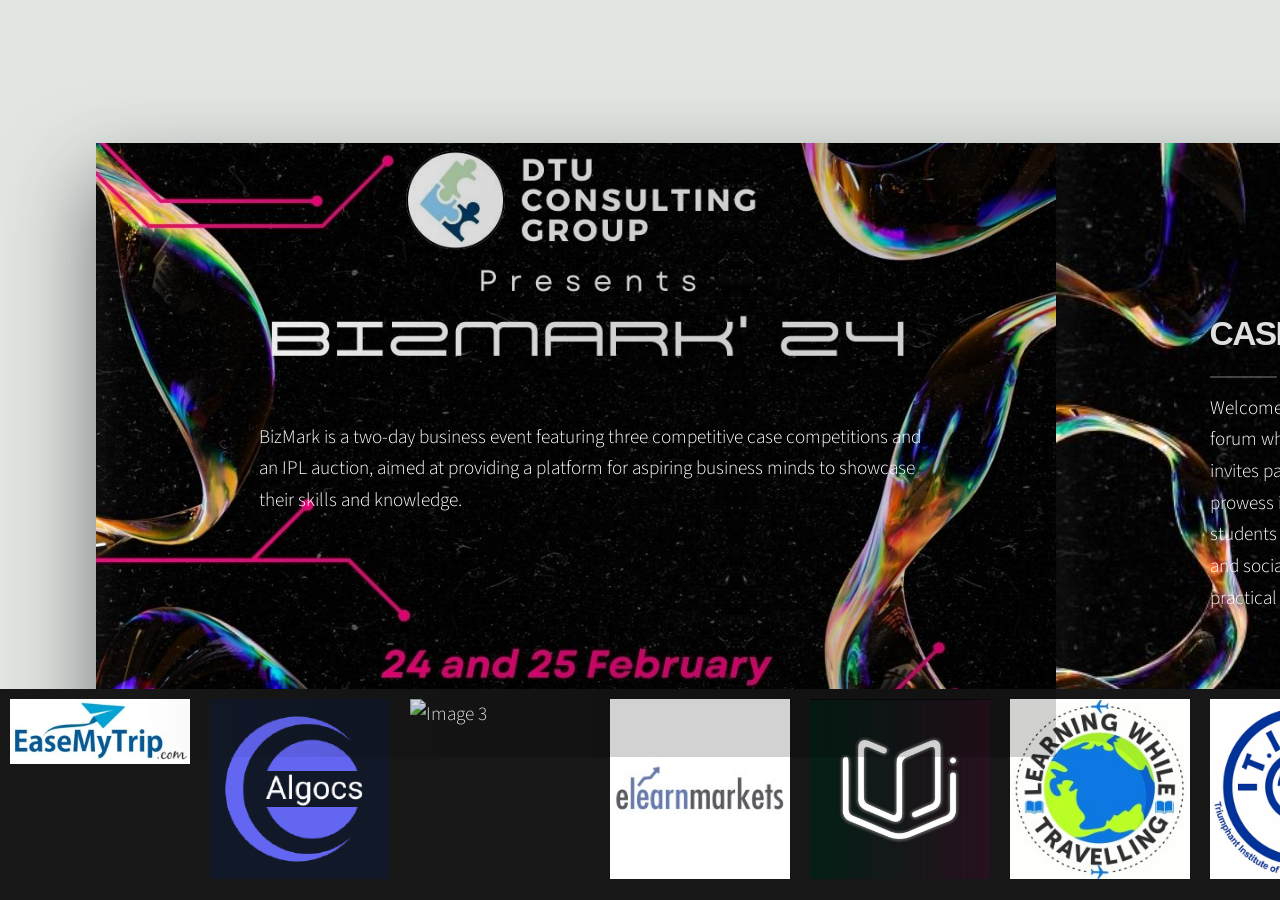
==== index.html @ 6c2521df "0.9" ====
<!DOCTYPE HTML>
<html>
	<head>
		<title>BizMark -  a DCG Event</title>
		<meta charset="utf-8" />
		<meta name="viewport" content="width=device-width, initial-scale=1, user-scalable=no" />
		<link rel="stylesheet" href="bizmark_assets/css/main.css" />
		<noscript><link rel="stylesheet" href="bizmark_assets/css/noscript.css" /></noscript>
		<script src="bizmark_assets/common.js" defer></script>
	</head>
	<body class="is-preload">

		<!-- Page Wrapper -->
			<div id="page-wrapper">

				<!-- Wrapper -->
					<div id="wrapper">

						<!-- Panel (Banner) -->
							<!--<section class="panel banner right">
								<div class="content color0 span-3-75">
									<h1 class="major">Welcome to<br />
									BizMark</h1>
									<p>A DCG Event</p>
								</div>
								
								<div class="image filtered span-1-75" data-position="25% 25%">
									<img src="bizmark_assets/images/pic01.jpg" alt="" />
								</div>
							    
							</section>-->

						<!-- Panel (Spotlight) -->
							<section class="panel spotlight medium right" id="first">
								<div class="content span-7">
									<!--h2 class="major">What is BizMark</h2-->
									<p>BizMark is a two-day business event featuring three competitive case competitions and an IPL auction, aimed at providing a platform for aspiring business minds to showcase their skills and knowledge.		</p>
								</div>
								<!--<div class="image filtered tinted" data-position="top left">-->
								<div class="image_main filtered span-1-75" data-position="center">
									<img src="bizmark_assets/images_final/bizmark 1-1.jpg" alt="" />
								</div>
							</section>

							<section class="panel spotlight large left">
								<div class="content1 span-5">
									<h2 class="major">CASE STUDY COMPETITION</h2>
									<p>Welcome to the annual DCG Case Study Competition, a forum where intellect meets innovation. This thrilling journey invites participants to showcase creativity and analytical prowess in tech-related challenges. It's a platform for students and faculty, fostering ideas that integrate financial and social goals. Participants, socially motivated with a practical</p>
								</div>
								<div class="image filtered tinted gs-image" data-position="top right">
									<img src="bizmark_assets/images_final/gs.jpg" alt="" />
								</div>
							</section>
							
							<section class="panel spotlight large right">
								<div class="content2 span-5">
									<h2 class="major">Marketing Mania</h2>
									<p>Get ready for a marketing showdown like no other! The Marketing Maverick is a 5-hour competition where you will be provided a real-world marketing problem, and your mission is to craft a comprehensive strategy, from design to campaign, that'll leave everyone awestruck.</p>
								</div>
								<div class="image filtered tinted mmania-image" data-position="top right">
									<img src="bizmark_assets/images_final/Mmania.jpg" alt="" />
								</div>
							</section>
							

							<section class="panel spotlight large left">
								<div class="content1 span-5">
									<h2 class="major">DCG Premier League</h2>
									<p>This is an awesome opportunity for all those cricket fanatics to don the hat of a bidder to build the dream team that you always wanted in these zero-cool minutes of nerves, strategy, game theory, and gut. If one loves cricket and can mix it with passion in bidding strategy, then this event is a must-try shot. Do you have the skills to manage finances and handle the press? Do you have the skill to beat your favorite IPL team with your strategy? If yes, gear up and register now!</p>
								</div>
								<div class="image filtered tinted ipl-image" data-position="top right">
									<img src="bizmark_assets/images_final/ipl.jpg" alt="" />
								</div>
							</section>

							<section class="panel spotlight large right">
								<div class="content2 span-5">
									<h2 class="major">B-Plan COMPETETION</h2>
									<p>Welcome to the annual DCG Business Plan Competition, where innovation meets entrepreneurship! This dynamic event serves as a launchpad for aspiring entrepreneurs and visionary thinkers. Participants from diverse backgrounds converge to showcase their ingenuity, presenting well-crafted business plans that address real-world challenges. From groundbreaking startups to innovative solutions, our competition nurtures creativity and strategic thinking. Join us for a thrilling journey of ideas, collaboration.</p>
								</div>
								<div class="image filtered tinted bplan-image" data-position="top right">
									<img src="bizmark_assets/images_final/Bplan.jpg" alt="" />
								</div>
							</section>

						<!-- 
							<section class="panel">
								<div class="intro color2">
									<h2 class="major">Our Partners</h2>
									<p>A heartfelt thank you to our sponsors for their crucial support in bringing BizMark 2024 to life, marking its eagerly awaited return this year. Your partnership is instrumental in shaping a dynamic platform for aspiring business minds, and we are grateful for the impact you bring to an event that hasn't taken place this year. Together, we are fostering innovation and excellence, making BizMark an unforgettable experience for all involved.</p>
								</div>
								<div class="gallery">
									<div class="group span-3">
										<a href="bizmark_assets/images/gallery/fulls/01.jpg" class="image filtered span-3" data-position="bottom"><img src="bizmark_assets/images/gallery/thumbs/01.jpg" alt="" /></a>
										<a href="bizmark_assets/images/gallery/fulls/02.jpg" class="image filtered span-1-5" data-position="center"><img src="bizmark_assets/images/gallery/thumbs/02.jpg" alt="" /></a>
										<a href="bizmark_assets/images/gallery/fulls/03.jpg" class="image filtered span-1-5" data-position="bottom"><img src="bizmark_assets/images/gallery/thumbs/03.jpg" alt="" /></a>
									</div>
									<a href="bizmark_assets/images/gallery/fulls/04.jpg" class="image filtered span-2-5" data-position="top"><img src="bizmark_assets/images/gallery/thumbs/04.jpg" alt="" /></a>
									<div class="group span-4-5">
										<a href="bizmark_assets/images/gallery/fulls/05.jpg" class="image filtered span-3" data-position="top"><img src="bizmark_assets/images/gallery/thumbs/05.jpg" alt="" /></a>
										<a href="bizmark_assets/images/gallery/fulls/06.jpg" class="image filtered span-1-5" data-position="center"><img src="bizmark_assets/images/gallery/thumbs/06.jpg" alt="" /></a>
										<a href="bizmark_assets/images/gallery/fulls/07.jpg" class="image filtered span-1-5" data-position="bottom"><img src="bizmark_assets/images/gallery/thumbs/07.jpg" alt="" /></a>
										<a href="bizmark_assets/images/gallery/fulls/08.jpg" class="image filtered span-3" data-position="top"><img src="bizmark_assets/images/gallery/thumbs/08.jpg" alt="" /></a>
									</div>
									<a href="bizmark_assets/images/gallery/fulls/09.jpg" class="image filtered span-2-5" data-position="right"><img src="bizmark_assets/images/gallery/thumbs/09.jpg" alt="" /></a>
								</div>
							</section>-->

						<!-- Panel -->
							<section class="panel color4-alt">
								<div class="intro color4">
									<h2 class="major">Contact</h2>
									<p>We'd love to connect with you! Whether you're a seasoned consultant looking to share your expertise, an aspiring professional seeking guidance, or a company interested in collaboration, feel free to reach out. Our vibrant community values diverse perspectives and fosters meaningful connections.</p>
								</div>
								<div class="inner columns divided">
	                                <div class="span-1-5">
										<ul class="contact-icons color1">
											<!-- <li class="icon brands fa-twitter"><a href="#">@untitled-tld</a></li> -->
											<li class="icon brands fa-facebook-f"><a href="#">facebook.com/untitled</a></li>
											<!-- <li class="icon brands fa-snapchat-ghost"><a href="#">@untitled-tld</a></li> -->
											<li class="icon brands fa-instagram"><a href="#">@untitled-tld</a></li>
											<li class="icon brands fa-linkedin"><a href="#">linkedin.com/untitled</a></li>
										</ul>
									</div>
								</div>
							</section>
					</div>
			</div>

			<div class="carousel-container">
				<div class="carousel-backdrop"></div>
				<div class="carousel-inner">
				  <div class="carousel-item">
					<img src="bizmark_assets/logo/EaseMyTrip.png" alt="Image 1">
				  </div>
				  <div class="carousel-item">
					<img src="bizmark_assets/logo/64283186.png" alt="Image 2">
				  </div>
				  <div class="carousel-item">
					<img src="bizmark_assets/logo/Bikano Logo.png" alt="Image 3">
				  </div>
				  <div class="carousel-item">
					<img src="bizmark_assets/logo/elearnmarkets.png" alt="Image 1">
				  </div>
				  <div class="carousel-item">
					<img src="bizmark_assets/logo/Fresources.jpg" alt="Image 2">
				  </div>
				  <div class="carousel-item">
					<img src="bizmark_assets/logo/Learning while Travelling.png" alt="Image 3">
				  </div>
				  <div class="carousel-item">
					<img src="bizmark_assets/logo/T.I.M.E.png" alt="Image 1">
				  </div>
				  <div class="carousel-item">
					<img src="bizmark_assets/logo/YouNity.png" alt="Image 2">
				  </div>
				</div>
			</div>

		<!-- Scripts -->
			<script src="bizmark_assets/js/jquery.min.js"></script>
			<script src="bizmark_assets/js/browser.min.js"></script>
			<script src="bizmark_assets/js/breakpoints.min.js"></script>
			<script src="bizmark_assets/js/main.js"></script>

	</body>
</html>
---- bizmark_assets/css/main.css ----
@import url(fontawesome-all.min.css);
@import url("https://fonts.googleapis.com/css?family=Source+Sans+Pro:300,400,300i,400i");

html, body, div, span, applet, object,
iframe, h1, h2, h3, h4, h5, h6, p, blockquote,
pre, a, abbr, acronym, address, big, cite,
code, del, dfn, em, img, ins, kbd, q, s, samp,
small, strike, strong, sub, sup, tt, var, b,
u, i, center, dl, dt, dd, ol, ul, li, fieldset,
form, label, legend, table, caption, tbody,
tfoot, thead, tr, th, td, article, aside,
canvas, details, embed, figure, figcaption,
footer, header, hgroup, menu, nav, output, ruby,
section, summary, time, mark, audio, video {
	margin: 0;
	padding: 0;
	border: 0;
	font-size: 100%;
	font: inherit;
	vertical-align: baseline;}

article, aside, details, figcaption, figure,
footer, header, hgroup, menu, nav, section {
	display: block;}

body {
	line-height: 1;
}

ol, ul {
	list-style: none;
}

blockquote, q {
	quotes: none;
}

	blockquote:before, blockquote:after, q:before, q:after {
		content: '';
		content: none;
	}

table {
	border-collapse: collapse;
	border-spacing: 0;
}

body {
	-webkit-text-size-adjust: none;
}

mark {
	background-color: transparent;
	color: inherit;
}

input::-moz-focus-inner {
	border: 0;
	padding: 0;
}

input, select, textarea {
	-moz-appearance: none;
	-webkit-appearance: none;
	-ms-appearance: none;
	appearance: none;
}

/* Page */

	@-moz-keyframes load-spinner {
		0% {
			-moz-transform: rotate(0deg);
			-webkit-transform: rotate(0deg);
			-ms-transform: rotate(0deg);
			transform: rotate(0deg);
		}

		100% {
			-moz-transform: rotate(360deg);
			-webkit-transform: rotate(360deg);
			-ms-transform: rotate(360deg);
			transform: rotate(360deg);
		}
	}

	@-webkit-keyframes load-spinner {
		0% {
			-moz-transform: rotate(0deg);
			-webkit-transform: rotate(0deg);
			-ms-transform: rotate(0deg);
			transform: rotate(0deg);
		}

		100% {
			-moz-transform: rotate(360deg);
			-webkit-transform: rotate(360deg);
			-ms-transform: rotate(360deg);
			transform: rotate(360deg);
		}
	}

	@-ms-keyframes load-spinner {
		0% {
			-moz-transform: rotate(0deg);
			-webkit-transform: rotate(0deg);
			-ms-transform: rotate(0deg);
			transform: rotate(0deg);
		}

		100% {
			-moz-transform: rotate(360deg);
			-webkit-transform: rotate(360deg);
			-ms-transform: rotate(360deg);
			transform: rotate(360deg);
		}
	}

	@keyframes load-spinner {
		0% {
			-moz-transform: rotate(0deg);
			-webkit-transform: rotate(0deg);
			-ms-transform: rotate(0deg);
			transform: rotate(0deg);
		}

		100% {
			-moz-transform: rotate(360deg);
			-webkit-transform: rotate(360deg);
			-ms-transform: rotate(360deg);
			transform: rotate(360deg);
		}
	}

	@-ms-viewport {
		width: device-width;
	}

	html {
		width: 100%;
		height: 100%;
	}

	html {
		box-sizing: border-box;
	}

	*, *:before, *:after {
		box-sizing: inherit;
	}

	body {
		display: -moz-flex;
		display: -webkit-flex;
		display: -ms-flex;
		display: flex;
		-moz-align-items: center;
		-webkit-align-items: center;
		-ms-align-items: center;
		align-items: center;
		-moz-justify-content: -moz-flex-start;
		-webkit-justify-content: -webkit-flex-start;
		-ms-justify-content: -ms-flex-start;
		justify-content: flex-start;
		-ms-overflow-style: scrollbar;
		width: 100%;
		height: 100%;
		min-height: 30rem;
		overflow: hidden;
	}

		body:before {
			-moz-animation: load-spinner 1s infinite linear;
			-webkit-animation: load-spinner 1s infinite linear;
			-ms-animation: load-spinner 1s infinite linear;
			animation: load-spinner 1s infinite linear;
			-moz-transition: opacity 0.25s ease;
			-webkit-transition: opacity 0.25s ease;
			-ms-transition: opacity 0.25s ease;
			transition: opacity 0.25s ease;
			-moz-transition-delay: 0s;
			-webkit-transition-delay: 0s;
			-ms-transition-delay: 0s;
			transition-delay: 0s;
			pointer-events: none;
			content: '';
			display: block;
			position: absolute;
			top: 50%;
			left: 50%;
			width: 4rem;
			height: 4rem;
			margin: -2rem 0 0 -2rem;
			background-image: url("data:image/svg+xml;charset=utf8,%3Csvg xmlns='http://www.w3.org/2000/svg' xmlns:xlink='http://www.w3.org/1999/xlink' width='96px' height='96px' viewBox='0 0 96 96' zoomAndPan='disable'%3E%3Cstyle%3Ecircle %7Bfill: transparent%3B stroke: %232e2b37%3B stroke-width: 1.5px%3B %7D%3C/style%3E%3Cdefs%3E%3CclipPath id='corner'%3E%3Cpolygon points='0,0 48,0 48,48 96,48 96,96 0,96' /%3E%3C/clipPath%3E%3C/defs%3E%3Cg clip-path='url(%23corner)'%3E%3Ccircle cx='48' cy='48' r='32'/%3E%3C/g%3E%3C/svg%3E");
			background-position: center;
			background-repeat: no-repeat;
			background-size: 4rem;
			opacity: 0;
		}

		body:after {
			pointer-events: none;
			content: '';
			display: block;
			position: fixed;
			top: 0;
			left: 0;
			width: 100%;
			height: 100%;
			z-index: -1;
			background-attachment: fixed;
			background-color: #e1e6e1;
			background-image: url("../../images/overlay.png"), url("../../images/bg.jpg");
			background-repeat: repeat, repeat-x;
			background-size: 128px 128px, cover;
		}

		body.is-preload *, body.is-preload *:before, body.is-preload *:after {
			-moz-animation: none !important;
			-webkit-animation: none !important;
			-ms-animation: none !important;
			animation: none !important;
			-moz-transition: none !important;
			-webkit-transition: none !important;
			-ms-transition: none !important;
			transition: none !important;
		}

		body.is-preload:before {
			-moz-transition: opacity 1s ease;
			-webkit-transition: opacity 1s ease;
			-ms-transition: opacity 1s ease;
			transition: opacity 1s ease;
			-moz-transition-delay: 0.75s;
			-webkit-transition-delay: 0.75s;
			-ms-transition-delay: 0.75s;
			transition-delay: 0.75s;
			opacity: 0.25;
		}

	@media screen and (max-width: 736px) {

		html {
			height: auto;
		}

		body {
			height: auto;
			overflow-x: hidden;
			overflow-y: auto;
		}

	}

	@media screen and (max-width: 480px) {

		html, body {
			min-width: 320px;
		}

	}

/* Typography */

	html {
		font-size: 18pt;
		font-size: 1vmax;
	}

		@media screen and (max-width: 1680px) {

			html {
				font-size: 12pt;
				font-size: 1.1vmax;
			}

		}

		@media screen and (max-width: 1280px) {

			html {
				font-size: 11pt;
				font-size: 1.5vmax;
			}

		}

	body, input, select, textarea {
		color: rgb(255, 255, 255);
		font-family: "Source Sans Pro", Helvetica, sans-serif;
		font-size: 1rem;
		font-weight: 300;
		line-height: 1.65;
	}

	a {
		-moz-transition: color 0.2s ease-in-out, border-bottom-color 0.2s ease-in-out;
		-webkit-transition: color 0.2s ease-in-out, border-bottom-color 0.2s ease-in-out;
		-ms-transition: color 0.2s ease-in-out, border-bottom-color 0.2s ease-in-out;
		transition: color 0.2s ease-in-out, border-bottom-color 0.2s ease-in-out;
		color: inherit;
		border-bottom: dotted 1px;
		text-decoration: none;
	}

		a:hover {
			border-bottom-color: transparent;
			color: #ffe4b4;
		}

	strong, b {
		color: rgba(255, 255, 255, 0.875);
		font-weight: 400;
	}

	em, i {
		font-style: italic;
	}

	p {
		margin: 0 0 1.5rem 0;
	}

		body.is-ie p {
			width: 100%;
		}

	h1, h2, h3, h4, h5, h6 {
		color: rgba(255, 255, 255, 0.875);
		font-family: Arial, Helvetica, sans-serif;
		font-weight: 700;
		line-height: 1.3;
		margin: 0 0 0.75rem 0;
		letter-spacing: -0.05em;
	}

		h1 a, h2 a, h3 a, h4 a, h5 a, h6 a {
			color: inherit;
			text-decoration: none;
		}

	h1.major, h2.major, h3.major {
		position: relative;
	}

		h1.major:after, h2.major:after, h3.major:after {
			content: '';
			position: absolute;
			left: 0;
			width: 3.5rem;
			height: 0.1rem;
			background-color: rgba(255, 255, 255, 0.25);
		}

	h1 {
		font-size: 3rem;
		line-height: 1.2;
	}

		h1.major {
			margin: 0 0 2.625rem 0;
		}

			h1.major:after {
				bottom: -1.325rem;
			}

	h2 {
		font-size: 1.75rem;
		line-height: 1.2;
	}

		h2.major {
			margin: 0 0 1.9875rem 0;
		}

			h2.major:after {
				bottom: -1.2rem;
			}

	h3 {
		font-size: 1.325rem;
	}

		h3.major {
			margin: 0 0 1.875rem 0;
		}

			h3.major:after {
				bottom: -0.75rem;
			}

	h4 {
		font-size: 1rem;
	}

	h5 {
		font-size: 0.9rem;
	}

	h6 {
		font-size: 0.7rem;
	}

	sub {
		font-size: 0.8rem;
		position: relative;
		top: 0.5rem;
	}

	sup {
		font-size: 0.8rem;
		position: relative;
		top: -0.5rem;
	}

	blockquote {
		border-left: solid 0.25rem rgba(255, 255, 255, 0.25);
		font-style: italic;
		margin: 0 0 1.5rem 0;
		padding: 0.375rem 0 0.375rem 1.5rem;
	}

	code {
		background: rgba(255, 255, 255, 0.075);
		border-radius: 0.25rem;
		font-family: "Courier New", monospace;
		font-size: 0.8rem;
		margin: 0 0.25rem;
		padding: 0.25rem 0.65rem;
	}

	pre {
		-webkit-overflow-scrolling: touch;
		font-family: "Courier New", monospace;
		font-size: 0.8rem;
		margin: 0 0 1.5rem 0;
		white-space: pre-wrap;
	}

		pre code {
			display: block;
			line-height: 1.625;
			padding: 1rem 1.5rem;
			overflow-x: auto;
			margin: 0;
		}

	hr {
		border: 0;
		border-bottom: solid 2px rgba(255, 255, 255, 0.25);
		margin: 1.875rem 0;
	}

	.align-left {
		text-align: left;
	}

	.align-center {
		text-align: center;
	}

	.align-right {
		text-align: right;
	}

	@media screen and (max-width: 736px) {

		html {
			font-size: 12pt;
		}

		h1 {
			font-size: 2.25rem;
			line-height: 1.2;
		}

			h1.major {
				margin: 0 0 2.625rem 0;
			}

				h1.major:after {
					bottom: -1.325rem;
				}

		h2 {
			font-size: 1.5rem;
			line-height: 1.2;
		}

			h2.major {
				margin: 0 0 1.9875rem 0;
			}

				h2.major:after {
					bottom: -1.2rem;
				}

		h3 {
			font-size: 1rem;
		}

			h3.major {
				margin: 0 0 1.875rem 0;
			}

				h3.major:after {
					bottom: -0.75rem;
				}

		h4 {
			font-size: 1rem;
		}

		h5 {
			font-size: 0.9rem;
		}

		h6 {
			font-size: 0.7rem;
		}

		h1 br, h2 br, h3 br, h4 br, h5 br, h6 br {
			display: none;
		}

	}

	@media screen and (max-width: 360px) {

		html {
			font-size: 11pt;
		}

	}

/* Form */

	form {
		margin: 0 0 1.5rem 0;
	}

		form > :last-child {
			margin-bottom: 0;
		}

		form > .fields {
			display: -moz-flex;
			display: -webkit-flex;
			display: -ms-flex;
			display: flex;
			-moz-flex-wrap: wrap;
			-webkit-flex-wrap: wrap;
			-ms-flex-wrap: wrap;
			flex-wrap: wrap;
			width: calc(100% + 3rem);
			margin: -1.5rem 0 1.5rem -1.5rem;
		}

			form > .fields > .field {
				-moz-flex-grow: 0;
				-webkit-flex-grow: 0;
				-ms-flex-grow: 0;
				flex-grow: 0;
				-moz-flex-shrink: 0;
				-webkit-flex-shrink: 0;
				-ms-flex-shrink: 0;
				flex-shrink: 0;
				padding: 1.5rem 0 0 1.5rem;
				width: calc(100% - 1.5rem);
			}

				form > .fields > .field.half {
					width: calc(50% - 0.75rem);
				}

				form > .fields > .field.third {
					width: calc(100%/3 - 0.5rem);
				}

				form > .fields > .field.quarter {
					width: calc(25% - 0.375rem);
				}

		@media screen and (max-width: 736px) {

			form > .fields {
				width: calc(100% + 2.25rem);
				margin: -1.125rem 0 1.5rem -1.125rem;
			}

				form > .fields > .field {
					padding: 1.125rem 0 0 1.125rem;
					width: calc(100% - 1.125rem);
				}

					form > .fields > .field.half {
						width: calc(100% - 1.125rem);
					}

					form > .fields > .field.third {
						width: calc(100% - 1.125rem);
					}

					form > .fields > .field.quarter {
						width: calc(100% - 1.125rem);
					}

		}

	label {
		color: rgba(255, 255, 255, 0.875);
		display: block;
		font-family: Arial, Helvetica, sans-serif;
		font-size: 0.8rem;
		font-weight: 700;
		margin: 0 0 0.4875rem 0;
	}

	input[type="text"],
	input[type="password"],
	input[type="email"],
	input[type="tel"],
	select,
	textarea {
		-moz-appearance: none;
		-webkit-appearance: none;
		-ms-appearance: none;
		appearance: none;
		background: transparent;
		border: solid 2px rgba(255, 255, 255, 0.25);
		border-radius: 0.25rem;
		color: inherit;
		display: block;
		outline: 0;
		padding: 0 0.75rem;
		text-decoration: none;
		width: 100%;
	}

		input[type="text"]:invalid,
		input[type="password"]:invalid,
		input[type="email"]:invalid,
		input[type="tel"]:invalid,
		select:invalid,
		textarea:invalid {
			box-shadow: none;
		}

		input[type="text"]:focus,
		input[type="password"]:focus,
		input[type="email"]:focus,
		input[type="tel"]:focus,
		select:focus,
		textarea:focus {
			border-color: #ffe4b4;
		}

	option {
		background-color: rgba(255, 255, 255, 0.875);
		color: #2e2b37;
	}

	select {
		background-image: url("data:image/svg+xml;charset=utf8,%3Csvg xmlns='http://www.w3.org/2000/svg' width='40' height='40' preserveAspectRatio='none' viewBox='0 0 40 40'%3E%3Cpath d='M9.4,12.3l10.4,10.4l10.4-10.4c0.2-0.2,0.5-0.4,0.9-0.4c0.3,0,0.6,0.1,0.9,0.4l3.3,3.3c0.2,0.2,0.4,0.5,0.4,0.9 c0,0.4-0.1,0.6-0.4,0.9L20.7,31.9c-0.2,0.2-0.5,0.4-0.9,0.4c-0.3,0-0.6-0.1-0.9-0.4L4.3,17.3c-0.2-0.2-0.4-0.5-0.4-0.9 c0-0.4,0.1-0.6,0.4-0.9l3.3-3.3c0.2-0.2,0.5-0.4,0.9-0.4S9.1,12.1,9.4,12.3z' fill='rgba(255, 255, 255, 0.25)' /%3E%3C/svg%3E");
		background-size: 1.25rem;
		background-repeat: no-repeat;
		background-position: calc(100% - 1rem) center;
		height: 2.5rem;
		padding-right: 2.5rem;
		text-overflow: ellipsis;
	}

		select option {
			color: rgba(255, 255, 255, 0.875);
			background: #2e2b37;
		}

		select:focus::-ms-value {
			background-color: transparent;
		}

		select::-ms-expand {
			display: none;
		}

	input[type="text"],
	input[type="password"],
	input[type="email"],
	select {
		height: 2.5rem;
	}

	textarea {
		padding: 0.75rem 1rem;
	}

	input[type="checkbox"],
	input[type="radio"] {
		-moz-appearance: none;
		-webkit-appearance: none;
		-ms-appearance: none;
		appearance: none;
		display: block;
		float: left;
		margin-right: -2rem;
		opacity: 0;
		width: 1rem;
		z-index: -1;
	}

		input[type="checkbox"] + label,
		input[type="radio"] + label {
			text-decoration: none;
			position: relative;
			color: rgba(255, 255, 255, 0.75);
			cursor: pointer;
			display: inline-block;
			font-size: 1rem;
			font-weight: 300;
			margin-bottom: 0;
			padding-left: 2.5rem;
			padding-right: 1rem;
		}

			input[type="checkbox"] + label:before,
			input[type="radio"] + label:before {
				-moz-osx-font-smoothing: grayscale;
				-webkit-font-smoothing: antialiased;
				display: inline-block;
				font-style: normal;
				font-variant: normal;
				text-rendering: auto;
				line-height: 1;
				text-transform: none !important;
				font-family: 'Font Awesome 5 Free';
				font-weight: 900;
			}

			input[type="checkbox"] + label:before,
			input[type="radio"] + label:before {
				content: '';
				display: inline-block;
				font-size: 0.8rem;
				position: absolute;
				top: 0;
				left: 0;
				width: 1.6875rem;
				height: 1.6875rem;
				line-height: 1.6875rem;
				background: rgba(255, 255, 255, 0.075);
				border: solid 1px rgba(255, 255, 255, 0.25);
				border-radius: 0.25rem;
				color: #2e2b37;
				text-align: center;
			}

				body.is-ie input[type="checkbox"] + label:before, body.is-ie
				input[type="radio"] + label:before {
					line-height: 1.5;
				}

		input[type="checkbox"]:checked + label:before,
		input[type="radio"]:checked + label:before {
			content: '\f00c';
			background: rgba(255, 255, 255, 0.875);
			border-color: rgba(255, 255, 255, 0.875);
		}

		input[type="checkbox"]:focus + label:before,
		input[type="radio"]:focus + label:before {
			border-color: #ffe4b4;
			box-shadow: 0 0 0 1px #ffe4b4;
		}

		input[type="checkbox"]:focus:checked + label:before,
		input[type="radio"]:focus:checked + label:before {
			background: #ffe4b4;
		}

		input[type="checkbox"].color1 + label:before,
		input[type="radio"].color1 + label:before {
			color: #726193;
		}

		input[type="checkbox"].color2 + label:before,
		input[type="radio"].color2 + label:before {
			color: #e37b7c;
		}

		input[type="checkbox"].color3 + label:before,
		input[type="radio"].color3 + label:before {
			color: #ffe4b4;
		}

		input[type="checkbox"].color4 + label:before,
		input[type="radio"].color4 + label:before {
			color: #353865;
		}

	input[type="checkbox"] + label:before {
		border-radius: 0.25rem;
	}

	input[type="radio"] + label:before {
		border-radius: 100%;
	}

	::-webkit-input-placeholder {
		color: rgba(255, 255, 255, 0.5) !important;
		opacity: 1.0;
	}

	:-moz-placeholder {
		color: rgba(255, 255, 255, 0.5) !important;
		opacity: 1.0;
	}

	::-moz-placeholder {
		color: rgba(255, 255, 255, 0.5) !important;
		opacity: 1.0;
	}

	:-ms-input-placeholder {
		color: rgba(255, 255, 255, 0.5) !important;
		opacity: 1.0;
	}

/* Icon */

	.icon {
		text-decoration: none;
		position: relative;
		border-bottom: none;
	}

		.icon:before {
			-moz-osx-font-smoothing: grayscale;
			-webkit-font-smoothing: antialiased;
			display: inline-block;
			font-style: normal;
			font-variant: normal;
			text-rendering: auto;
			line-height: 1;
			text-transform: none !important;
			font-family: 'Font Awesome 5 Free';
			font-weight: 400;
		}

		.icon > .label {
			display: none;
		}

		.icon:before {
			line-height: inherit;
		}

		.icon.solid:before {
			font-weight: 900;
		}

		.icon.brands:before {
			font-family: 'Font Awesome 5 Brands';
		}

/* Image */

	.image {
		display: inline-block;
		position: relative;
		border: 0;
	}

		/* .image.filtered:after {
			background-image: url("../../images/overlay.png"), linear-gradient(45deg, rgba(114, 97, 147, 0.25) 25%, rgba(227, 123, 124, 0.25) 50%, rgba(255, 228, 180, 0.25));
			background-size: 128px 128px, auto;
			pointer-events: none;
			content: '';
			position: absolute;
			top: 0;
			left: 0;
			width: 100%;
			height: 100%;
			opacity: 1;
			z-index: 1;
		}

		.image.filtered.tinted:after {
			background-image: url("../../images/overlay.png"), linear-gradient(45deg, rgba(114, 97, 147, 0.25) 25%, rgba(227, 123, 124, 0.25) 50%, rgba(255, 228, 180, 0.25)), linear-gradient(0deg, rgba(0, 0, 0, 0.125), rgba(0, 0, 0, 0.125));
			background-size: 128px 128px, auto, auto;
		} */

		.image[data-position] img {
			-moz-object-fit: cover;
			-webkit-object-fit: cover;
			-ms-object-fit: cover;
			object-fit: cover;
			display: block;
			position: absolute;
			top: 0;
			left: 0;
			width: 100%;
			height: 100%;
		}

		.image[data-position="top left"] img {
			-moz-object-position: top left;
			-webkit-object-position: top left;
			-ms-object-position: top left;
			object-position: top left;
		}

		.image[data-position="top"] img {
			-moz-object-position: top;
			-webkit-object-position: top;
			-ms-object-position: top;
			object-position: top;
		}

		.image[data-position="top right"] img {
			-moz-object-position: top right;
			-webkit-object-position: top right;
			-ms-object-position: top right;
			object-position: top right;
		}

		.image[data-position="right"] img {
			-moz-object-position: right;
			-webkit-object-position: right;
			-ms-object-position: right;
			object-position: right;
		}

		.image[data-position="bottom right"] img {
			-moz-object-position: bottom right;
			-webkit-object-position: bottom right;
			-ms-object-position: bottom right;
			object-position: bottom right;
		}

		.image[data-position="bottom"] img {
			-moz-object-position: bottom;
			-webkit-object-position: bottom;
			-ms-object-position: bottom;
			object-position: bottom;
		}

		.image[data-position="bottom left"] img {
			-moz-object-position: bottom left;
			-webkit-object-position: bottom left;
			-ms-object-position: bottom left;
			object-position: bottom left;
		}

		.image[data-position="left"] img {
			-moz-object-position: left;
			-webkit-object-position: left;
			-ms-object-position: left;
			object-position: left;
		}

		.image[data-position="center"] img {
			-moz-object-position: center;
			-webkit-object-position: center;
			-ms-object-position: center;
			object-position: center;
		}

		.image[data-position="25% 25%"] img {
			-moz-object-position: 25% 25%;
			-webkit-object-position: 25% 25%;
			-ms-object-position: 25% 25%;
			object-position: 25% 25%;
		}

		.image[data-position="75% 25%"] img {
			-moz-object-position: 75% 25%;
			-webkit-object-position: 75% 25%;
			-ms-object-position: 75% 25%;
			object-position: 75% 25%;
		}

		.image[data-position="75% 75%"] img {
			-moz-object-position: 75% 75%;
			-webkit-object-position: 75% 75%;
			-ms-object-position: 75% 75%;
			object-position: 75% 75%;
		}

		.image[data-position="25% 75%"] img {
			-moz-object-position: 25% 75%;
			-webkit-object-position: 25% 75%;
			-ms-object-position: 25% 75%;
			object-position: 25% 75%;
		}

		.image img {
			display: block;
		}

		.image.left, .image.right {
			max-width: 40%;
		}

			.image.left img, .image.right img {
				width: 100%;
			}

		.image.left {
			float: left;
			padding: 0 1.5rem 1rem 0;
			top: 0.25rem;
		}

		.image.right {
			float: right;
			padding: 0 0 1rem 1.5rem;
			top: 0.25rem;
		}

		.image.fit {
			display: block;
			margin: 0 0 1.5rem 0;
			width: 100%;
		}

			.image.fit img {
				width: 100%;
			}

		.image.main {
			display: block;
			margin: 0 0 2.25rem 0;
			width: 100%;
		}

			.image.main img {
				width: 100%;
			}

/* List */

	ol {
		list-style: decimal;
		margin: 0 0 1.5rem 0;
		padding-left: 1.25rem;
	}

		ol li {
			padding-left: 0.25rem;
		}

	ul {
		list-style: disc;
		margin: 0 0 1.5rem 0;
		padding-left: 1rem;
	}

		ul li {
			padding-left: 0.5rem;
		}

		ul.alt {
			list-style: none;
			padding-left: 0;
		}

			ul.alt li {
				border-top: solid 1px rgba(255, 255, 255, 0.25);
				padding: 0.5rem 0;
			}

				ul.alt li:first-child {
					border-top: 0;
					padding-top: 0;
				}

	dl {
		margin: 0 0 1.5rem 0;
	}

		dl dt {
			display: block;
			font-weight: 400;
			margin: 0 0 0.75rem 0;
		}

		dl dd {
			margin-left: 1.5rem;
		}

/* Actions */

	ul.actions {
		display: -moz-flex;
		display: -webkit-flex;
		display: -ms-flex;
		display: flex;
		cursor: default;
		list-style: none;
		margin-left: -0.75rem;
		padding-left: 0;
	}

		ul.actions li {
			padding: 0 0 0 0.75rem;
			vertical-align: middle;
		}

		ul.actions.special {
			-moz-justify-content: center;
			-webkit-justify-content: center;
			-ms-justify-content: center;
			justify-content: center;
			width: 100%;
			margin-left: 0;
		}

			ul.actions.special li:first-child {
				padding-left: 0;
			}

		ul.actions.stacked {
			-moz-flex-direction: column;
			-webkit-flex-direction: column;
			-ms-flex-direction: column;
			flex-direction: column;
			margin-left: 0;
		}

			ul.actions.stacked li {
				padding: 0.975rem 0 0 0;
			}

				ul.actions.stacked li:first-child {
					padding-top: 0;
				}

		ul.actions.fit {
			width: calc(100% + 0.75rem);
		}

			ul.actions.fit li {
				-moz-flex-grow: 1;
				-webkit-flex-grow: 1;
				-ms-flex-grow: 1;
				flex-grow: 1;
				-moz-flex-shrink: 1;
				-webkit-flex-shrink: 1;
				-ms-flex-shrink: 1;
				flex-shrink: 1;
				width: 100%;
			}

				ul.actions.fit li > * {
					width: 100%;
				}

			ul.actions.fit.stacked {
				width: 100%;
			}

/* Icons */

	ul.icons {
		cursor: default;
		list-style: none;
		padding-left: 0;
	}

		ul.icons li {
			display: inline-block;
			padding: 0 1rem 0 0;
		}

			ul.icons li:last-child {
				padding-right: 0;
			}

			ul.icons li .icon:before {
				font-size: 1.25em;
			}

/* Grid Icons */

	ul.grid-icons {
		display: -moz-flex;
		display: -webkit-flex;
		display: -ms-flex;
		display: flex;
		-moz-flex-wrap: wrap;
		-webkit-flex-wrap: wrap;
		-ms-flex-wrap: wrap;
		flex-wrap: wrap;
		-moz-justify-content: center;
		-webkit-justify-content: center;
		-ms-justify-content: center;
		justify-content: center;
		list-style: none;
		margin: 0 0 1.5rem 0;
		padding-left: 0;
	}

		ul.grid-icons .icon {
			display: block;
			position: relative;
			width: 100%;
			text-align: center;
		}

			ul.grid-icons .icon:before {
				display: block;
				width: 6rem;
				height: 6rem;
				line-height: 6rem;
				border-radius: 6rem;
				box-shadow: inset 0 0 0 2px rgba(255, 255, 255, 0.25);
				font-size: 2.5rem;
				margin: 0 auto;
				text-align: center;
			}

				body.is-ie ul.grid-icons .icon:before {
					line-height: 2.375;
				}

		ul.grid-icons > li {
			-moz-flex-grow: 0;
			-webkit-flex-grow: 0;
			-ms-flex-grow: 0;
			flex-grow: 0;
			-moz-flex-shrink: 0;
			-webkit-flex-shrink: 0;
			-ms-flex-shrink: 0;
			flex-shrink: 0;
			position: relative;
			margin: 1.5rem 0 0 1.5rem;
			padding-left: 0;
		}

		ul.grid-icons.connected > li:before {
			content: '';
			display: block;
			position: absolute;
			width: 1.5rem;
			height: 2px;
			top: 50%;
			left: -1.5rem;
			background-color: rgba(255, 255, 255, 0.25);
		}

		ul.grid-icons.connected > li:after {
			content: '';
			display: block;
			position: absolute;
			width: 2px;
			height: 1.5rem;
			top: -1.5rem;
			left: 50%;
			background-color: rgba(255, 255, 255, 0.25);
		}

		ul.grid-icons.two {
			width: 14rem;
		}

			ul.grid-icons.two > li:nth-child(-n + 2) {
				margin-top: 0;
			}

				ul.grid-icons.two > li:nth-child(-n + 2):after {
					display: none;
				}

			ul.grid-icons.two > li:nth-child(2n - 1) {
				margin-left: 0;
			}

				ul.grid-icons.two > li:nth-child(2n - 1):before {
					display: none;
				}

		ul.grid-icons.three {
			width: 21.5rem;
		}

			ul.grid-icons.three > li:nth-child(-n + 3) {
				margin-top: 0;
			}

				ul.grid-icons.three > li:nth-child(-n + 3):after {
					display: none;
				}

			ul.grid-icons.three > li:nth-child(3n - 2) {
				margin-left: 0;
			}

				ul.grid-icons.three > li:nth-child(3n - 2):before {
					display: none;
				}

		ul.grid-icons.four {
			width: 29rem;
		}

			ul.grid-icons.four > li:nth-child(-n + 4) {
				margin-top: 0;
			}

				ul.grid-icons.four > li:nth-child(-n + 4):after {
					display: none;
				}

			ul.grid-icons.four > li:nth-child(4n - 3) {
				margin-left: 0;
			}

				ul.grid-icons.four > li:nth-child(4n - 3):before {
					display: none;
				}

		@media screen and (max-width: 736px) {

			ul.grid-icons {
				-moz-justify-content: -moz-flex-start;
				-webkit-justify-content: -webkit-flex-start;
				-ms-justify-content: -ms-flex-start;
				justify-content: flex-start;
				width: 100% !important;
				margin: -1rem 0 1.5rem -1rem;
			}

				ul.grid-icons .icon:before {
					width: 4.5rem;
					height: 4.5rem;
					line-height: 4.5rem;
					font-size: 1.75rem;
				}

				ul.grid-icons > li {
					margin: 1rem 0 0 1rem !important;
				}

					ul.grid-icons > li:before {
						display: none !important;
					}

					ul.grid-icons > li:after {
						display: none !important;
					}

		}

/* Contact Icons */

	ul.contact-icons {
		list-style: none;
		padding-left: 0;
	}

		ul.contact-icons > li {
			margin: 1.25rem 0 0 0;
			padding-left: 0;
		}

			ul.contact-icons > li:before {
				display: inline-block;
				width: 2.25rem;
				height: 2.25rem;
				line-height: 2.25rem;
				border-radius: 2.25rem;
				background-color: white;
				color: #2e2b37;
				cursor: default;
				font-size: 1.125rem;
				margin-right: 1rem;
				text-align: center;
				vertical-align: middle;
			}

				body.is-ie ul.contact-icons > li:before {
					line-height: 2.125;
				}

			ul.contact-icons > li a {
				border-bottom: 0;
			}

		ul.contact-icons.color1 > li:before {
			color: #726193;
		}

		ul.contact-icons.color2 > li:before {
			color: #e37b7c;
		}

		ul.contact-icons.color3 > li:before {
			color: #ffe4b4;
		}

		ul.contact-icons.color4 > li:before {
			color: #353865;
		}

/* Table */

	.table-wrapper {
		-webkit-overflow-scrolling: touch;
		overflow-x: auto;
	}

	table {
		margin: 0 0 1.5rem 0;
		width: 100%;
	}

		table tbody tr {
			border: solid 1px rgba(255, 255, 255, 0.25);
			border-left: 0;
			border-right: 0;
		}

			table tbody tr:nth-child(2n + 1) {
				background-color: rgba(255, 255, 255, 0.075);
			}

		table td {
			padding: 0.75rem 0.75rem;
		}

		table th {
			color: rgba(255, 255, 255, 0.875);
			font-size: 0.9rem;
			font-weight: 400;
			padding: 0 0.75rem 0.75rem 0.75rem;
			text-align: left;
		}

		table thead {
			border-bottom: solid 2px rgba(255, 255, 255, 0.25);
		}

		table tfoot {
			border-top: solid 2px rgba(255, 255, 255, 0.25);
		}

		table.alt {
			border-collapse: separate;
		}

			table.alt tbody tr td {
				border: solid 1px rgba(255, 255, 255, 0.25);
				border-left-width: 0;
				border-top-width: 0;
			}

				table.alt tbody tr td:first-child {
					border-left-width: 1px;
				}

			table.alt tbody tr:first-child td {
				border-top-width: 1px;
			}

			table.alt thead {
				border-bottom: 0;
			}

			table.alt tfoot {
				border-top: 0;
			}

/* Button */

	input[type="submit"],
	input[type="reset"],
	input[type="button"],
	button,
	.button {
		-moz-appearance: none;
		-webkit-appearance: none;
		-ms-appearance: none;
		appearance: none;
		-moz-transition: background-color 0.2s ease-in-out, box-shadow 0.2s ease-in-out, color 0.2s ease-in-out;
		-webkit-transition: background-color 0.2s ease-in-out, box-shadow 0.2s ease-in-out, color 0.2s ease-in-out;
		-ms-transition: background-color 0.2s ease-in-out, box-shadow 0.2s ease-in-out, color 0.2s ease-in-out;
		transition: background-color 0.2s ease-in-out, box-shadow 0.2s ease-in-out, color 0.2s ease-in-out;
		background-color: transparent;
		border: 0;
		border-radius: 0.25rem;
		box-shadow: inset 0 0 0 2px rgba(255, 255, 255, 0.25);
		color: rgba(255, 255, 255, 0.875) !important;
		cursor: pointer;
		display: inline-block;
		font-family: Arial, Helvetica, sans-serif;
		font-size: 0.6rem;
		font-weight: 700;
		height: 2.75rem;
		letter-spacing: 0.15rem;
		line-height: 2.75rem;
		padding: 0 1.5rem 0 1.65rem;
		text-align: center;
		text-decoration: none;
		text-transform: uppercase;
		white-space: nowrap;
	}

		input[type="submit"]:hover,
		input[type="reset"]:hover,
		input[type="button"]:hover,
		button:hover,
		.button:hover {
			box-shadow: inset 0 0 0 2px #ffe4b4;
			color: #ffe4b4 !important;
		}

		input[type="submit"]:active,
		input[type="reset"]:active,
		input[type="button"]:active,
		button:active,
		.button:active {
			background-color: rgba(255, 228, 180, 0.125);
		}

		input[type="submit"].icon:before,
		input[type="reset"].icon:before,
		input[type="button"].icon:before,
		button.icon:before,
		.button.icon:before {
			display: inline-block;
			position: relative;
			top: -0.075rem;
			vertical-align: middle;
			font-size: 0.8rem;
			margin: 0 0.375rem 0 -0.325rem;
		}

		input[type="submit"].icon.circle,
		input[type="reset"].icon.circle,
		input[type="button"].icon.circle,
		button.icon.circle,
		.button.icon.circle {
			position: relative;
			width: 3.125rem;
			height: 3.125rem;
			line-height: 3.125rem;
			text-indent: 3.125rem;
			border-radius: 100%;
			overflow: hidden;
			padding: 0;
			letter-spacing: 0;
		}

			input[type="submit"].icon.circle:before,
			input[type="reset"].icon.circle:before,
			input[type="button"].icon.circle:before,
			button.icon.circle:before,
			.button.icon.circle:before {
				display: block;
				position: absolute;
				top: 0;
				left: 0;
				width: inherit;
				height: inherit;
				font-size: 1.25rem;
				line-height: inherit;
				margin: 0;
				text-indent: 0;
			}

			input[type="submit"].icon.circle.fa-angle-left:before,
			input[type="reset"].icon.circle.fa-angle-left:before,
			input[type="button"].icon.circle.fa-angle-left:before,
			button.icon.circle.fa-angle-left:before,
			.button.icon.circle.fa-angle-left:before {
				position: relative;
				left: -0.1rem;
				font-size: 1.75rem;
			}

			input[type="submit"].icon.circle.fa-angle-right:before,
			input[type="reset"].icon.circle.fa-angle-right:before,
			input[type="button"].icon.circle.fa-angle-right:before,
			button.icon.circle.fa-angle-right:before,
			.button.icon.circle.fa-angle-right:before {
				position: relative;
				left: 0.1rem;
				font-size: 1.75rem;
			}

		input[type="submit"].fit,
		input[type="reset"].fit,
		input[type="button"].fit,
		button.fit,
		.button.fit {
			width: 100%;
		}

		input[type="submit"].small,
		input[type="reset"].small,
		input[type="button"].small,
		button.small,
		.button.small {
			font-size: 0.4rem;
			height: 1.875rem;
			line-height: 1.875rem;
			padding: 0 1.25rem 0 1.4rem;
		}

		input[type="submit"].large,
		input[type="reset"].large,
		input[type="button"].large,
		button.large,
		.button.large {
			font-size: 0.8rem;
			height: 3.3125rem;
			line-height: 3.3125rem;
			padding: 0 2rem 0 2.15rem;
		}

		input[type="submit"].primary,
		input[type="reset"].primary,
		input[type="button"].primary,
		button.primary,
		.button.primary {
			background-color: white;
			box-shadow: none;
			color: #2e2b37 !important;
		}

			input[type="submit"].primary.color1,
			input[type="reset"].primary.color1,
			input[type="button"].primary.color1,
			button.primary.color1,
			.button.primary.color1 {
				color: #726193 !important;
			}

			input[type="submit"].primary.color2,
			input[type="reset"].primary.color2,
			input[type="button"].primary.color2,
			button.primary.color2,
			.button.primary.color2 {
				color: #e37b7c !important;
			}

			input[type="submit"].primary.color3,
			input[type="reset"].primary.color3,
			input[type="button"].primary.color3,
			button.primary.color3,
			.button.primary.color3 {
				color: #ffe4b4 !important;
			}

			input[type="submit"].primary.color4,
			input[type="reset"].primary.color4,
			input[type="button"].primary.color4,
			button.primary.color4,
			.button.primary.color4 {
				color: #353865 !important;
			}

			input[type="submit"].primary:hover,
			input[type="reset"].primary:hover,
			input[type="button"].primary:hover,
			button.primary:hover,
			.button.primary:hover {
				background-color: #ffe4b4;
			}

			input[type="submit"].primary:active,
			input[type="reset"].primary:active,
			input[type="button"].primary:active,
			button.primary:active,
			.button.primary:active {
				background-color: #fdd997;
			}

		input[type="submit"].disabled, input[type="submit"]:disabled,
		input[type="reset"].disabled,
		input[type="reset"]:disabled,
		input[type="button"].disabled,
		input[type="button"]:disabled,
		button.disabled,
		button:disabled,
		.button.disabled,
		.button:disabled {
			pointer-events: none;
			cursor: default;
			opacity: 0.5;
		}

/* Gallery */

	@-moz-keyframes gallery-modal-spinner {
		0% {
			-moz-transform: rotate(0deg);
			-webkit-transform: rotate(0deg);
			-ms-transform: rotate(0deg);
			transform: rotate(0deg);
		}

		100% {
			-moz-transform: rotate(360deg);
			-webkit-transform: rotate(360deg);
			-ms-transform: rotate(360deg);
			transform: rotate(360deg);
		}
	}

	@-webkit-keyframes gallery-modal-spinner {
		0% {
			-moz-transform: rotate(0deg);
			-webkit-transform: rotate(0deg);
			-ms-transform: rotate(0deg);
			transform: rotate(0deg);
		}

		100% {
			-moz-transform: rotate(360deg);
			-webkit-transform: rotate(360deg);
			-ms-transform: rotate(360deg);
			transform: rotate(360deg);
		}
	}

	@-ms-keyframes gallery-modal-spinner {
		0% {
			-moz-transform: rotate(0deg);
			-webkit-transform: rotate(0deg);
			-ms-transform: rotate(0deg);
			transform: rotate(0deg);
		}

		100% {
			-moz-transform: rotate(360deg);
			-webkit-transform: rotate(360deg);
			-ms-transform: rotate(360deg);
			transform: rotate(360deg);
		}
	}

	@keyframes gallery-modal-spinner {
		0% {
			-moz-transform: rotate(0deg);
			-webkit-transform: rotate(0deg);
			-ms-transform: rotate(0deg);
			transform: rotate(0deg);
		}

		100% {
			-moz-transform: rotate(360deg);
			-webkit-transform: rotate(360deg);
			-ms-transform: rotate(360deg);
			transform: rotate(360deg);
		}
	}

	.gallery {
		-moz-align-items: -moz-stretch;
		-webkit-align-items: -webkit-stretch;
		-ms-align-items: -ms-stretch;
		align-items: stretch;
		display: -moz-flex;
		display: -webkit-flex;
		display: -ms-flex;
		display: flex;
		height: 100%;
	}

		.gallery > * {
			width: 20rem;
			height: 100%;
		}

		.gallery .image {
			display: block;
			position: relative;
			border-bottom: 0;
			overflow: hidden;
		}

			.gallery .image img {
				-moz-transition: -moz-transform 0.2s ease-in-out;
				-webkit-transition: -webkit-transform 0.2s ease-in-out;
				-ms-transition: -ms-transform 0.2s ease-in-out;
				transition: transform 0.2s ease-in-out;
			}

			.gallery .image:after {
				-moz-transition: opacity 0.2s ease-in-out;
				-webkit-transition: opacity 0.2s ease-in-out;
				-ms-transition: opacity 0.2s ease-in-out;
				transition: opacity 0.2s ease-in-out;
			}

			.gallery .image:hover img {
				-moz-transform: scale(1.025);
				-webkit-transform: scale(1.025);
				-ms-transform: scale(1.025);
				transform: scale(1.025);
			}

			.gallery .image:hover:after {
				opacity: 0;
			}

		.gallery .group {
			display: -moz-flex;
			display: -webkit-flex;
			display: -ms-flex;
			display: flex;
			-moz-flex-wrap: wrap;
			-webkit-flex-wrap: wrap;
			-ms-flex-wrap: wrap;
			flex-wrap: wrap;
		}

			.gallery .group > * {
				height: 50%;
			}

		.gallery .modal {
			display: -moz-flex;
			display: -webkit-flex;
			display: -ms-flex;
			display: flex;
			-moz-align-items: center;
			-webkit-align-items: center;
			-ms-align-items: center;
			align-items: center;
			-moz-justify-content: center;
			-webkit-justify-content: center;
			-ms-justify-content: center;
			justify-content: center;
			pointer-events: none;
			-moz-user-select: none;
			-webkit-user-select: none;
			-ms-user-select: none;
			user-select: none;
			-moz-transition: opacity 0.5s ease, visibility 0.5s, z-index 0.5s;
			-webkit-transition: opacity 0.5s ease, visibility 0.5s, z-index 0.5s;
			-ms-transition: opacity 0.5s ease, visibility 0.5s, z-index 0.5s;
			transition: opacity 0.5s ease, visibility 0.5s, z-index 0.5s;
			-webkit-tap-highlight-color: rgba(0, 0, 0, 0);
			position: fixed;
			top: 0;
			left: 0;
			width: 100%;
			height: 100%;
			background-color: rgba(46, 43, 55, 0.875);
			opacity: 0;
			outline: 0;
			visibility: none;
			z-index: 0;
		}

			.gallery .modal:before {
				-moz-animation: gallery-modal-spinner 1s infinite linear;
				-webkit-animation: gallery-modal-spinner 1s infinite linear;
				-ms-animation: gallery-modal-spinner 1s infinite linear;
				animation: gallery-modal-spinner 1s infinite linear;
				-moz-transition: opacity 0.25s ease;
				-webkit-transition: opacity 0.25s ease;
				-ms-transition: opacity 0.25s ease;
				transition: opacity 0.25s ease;
				-moz-transition-delay: 0.5s;
				-webkit-transition-delay: 0.5s;
				-ms-transition-delay: 0.5s;
				transition-delay: 0.5s;
				content: '';
				display: block;
				position: absolute;
				top: 50%;
				left: 50%;
				width: 4rem;
				height: 4rem;
				margin: -2rem 0 0 -2rem;
				background-image: url("data:image/svg+xml;charset=utf8,%3Csvg xmlns='http://www.w3.org/2000/svg' xmlns:xlink='http://www.w3.org/1999/xlink' width='96px' height='96px' viewBox='0 0 96 96' zoomAndPan='disable'%3E%3Cstyle%3Ecircle %7Bfill: transparent%3B stroke: rgba(255, 255, 255, 0.875)%3B stroke-width: 1.5px%3B %7D%3C/style%3E%3Cdefs%3E%3CclipPath id='corner'%3E%3Cpolygon points='0,0 48,0 48,48 96,48 96,96 0,96' /%3E%3C/clipPath%3E%3C/defs%3E%3Cg clip-path='url(%23corner)'%3E%3Ccircle cx='48' cy='48' r='32'/%3E%3C/g%3E%3C/svg%3E");
				background-position: center;
				background-repeat: no-repeat;
				background-size: 4rem;
				opacity: 0;
			}

			.gallery .modal:after {
				content: '';
				display: block;
				position: absolute;
				top: 0.5rem;
				right: 0.5rem;
				width: 4rem;
				height: 4rem;
				background-image: url("data:image/svg+xml;charset=utf8,%3Csvg xmlns='http://www.w3.org/2000/svg' xmlns:xlink='http://www.w3.org/1999/xlink' width='64px' height='64px' viewBox='0 0 64 64' zoomAndPan='disable'%3E%3Cstyle%3Eline %7Bstroke: rgba(255, 255, 255, 0.875)%3Bstroke-width: 1.5px%3B%7D%3C/style%3E%3Cline x1='20' y1='20' x2='44' y2='44' /%3E%3Cline x1='20' y1='44' x2='44' y2='20' /%3E%3C/svg%3E");
				background-position: center;
				background-repeat: no-repeat;
				background-size: 3rem;
				cursor: pointer;
			}

			.gallery .modal .inner {
				-moz-transform: translateY(0.75rem);
				-webkit-transform: translateY(0.75rem);
				-ms-transform: translateY(0.75rem);
				transform: translateY(0.75rem);
				-moz-transition: opacity 0.25s ease, -moz-transform 0.25s ease;
				-webkit-transition: opacity 0.25s ease, -webkit-transform 0.25s ease;
				-ms-transition: opacity 0.25s ease, -ms-transform 0.25s ease;
				transition: opacity 0.25s ease, transform 0.25s ease;
				opacity: 0;
			}

				.gallery .modal .inner img {
					display: block;
					max-width: 90vw;
					max-height: 85vh;
					box-shadow: 0 1rem 3rem 0 rgba(0, 0, 0, 0.35);
				}

			.gallery .modal.visible {
				pointer-events: auto;
				opacity: 1;
				visibility: visible;
				z-index: 11000;
			}

				.gallery .modal.visible:before {
					opacity: 1;
				}

			.gallery .modal.loaded .inner {
				-moz-transform: translateY(0);
				-webkit-transform: translateY(0);
				-ms-transform: translateY(0);
				transform: translateY(0);
				-moz-transition: opacity 0.5s ease, -moz-transform 0.5s ease;
				-webkit-transition: opacity 0.5s ease, -webkit-transform 0.5s ease;
				-ms-transition: opacity 0.5s ease, -ms-transform 0.5s ease;
				transition: opacity 0.5s ease, transform 0.5s ease;
				opacity: 1;
			}

			.gallery .modal.loaded:before {
				-moz-transition-delay: 0s;
				-webkit-transition-delay: 0s;
				-ms-transition-delay: 0s;
				transition-delay: 0s;
				opacity: 0;
			}

	@media screen and (max-width: 980px) {

		.gallery .modal .inner img {
			max-width: 100vw;
		}

	}

	@media screen and (max-width: 736px) {

		.gallery {
			-moz-flex-direction: column;
			-webkit-flex-direction: column;
			-ms-flex-direction: column;
			flex-direction: column;
			height: auto;
		}

			.gallery > * {
				height: auto;
				width: 100%;
			}

			.gallery .image {
				width: 100%;
				height: 40rem;
			}

			.gallery .group .span-0-25 {
				width: 8.33333%;
			}

			.gallery .group .span-0-5 {
				width: 16.66666%;
			}

			.gallery .group .span-0-75 {
				width: 25.0%;
			}

			.gallery .group .span-1 {
				width: 33.33333%;
			}

			.gallery .group .span-1-25 {
				width: 41.66666%;
			}

			.gallery .group .span-1-5 {
				width: 49.99999%;
			}

			.gallery .group .span-1-75 {
				width: 58.33333%;
			}

			.gallery .group .span-2 {
				width: 66.66666%;
			}

			.gallery .group .span-2-25 {
				width: 74.99999%;
			}

			.gallery .group .span-2-5 {
				width: 83.33332%;
			}

			.gallery .group .span-2-75 {
				width: 91.66666%;
			}

			.gallery .group .span-3 {
				width: 99.99999%;
			}

			.gallery .group .span-3-25 {
				width: 108.33332%;
			}

			.gallery .group .span-3-5 {
				width: 116.66665%;
			}

			.gallery .group .span-3-75 {
				width: 124.99999%;
			}

			.gallery .group .span-4 {
				width: 133.33332%;
			}

			.gallery .group .span-4-25 {
				width: 141.66665%;
			}

			.gallery .group .span-4-5 {
				width: 149.99998%;
			}

			.gallery .group .span-4-75 {
				width: 158.33332%;
			}

			.gallery .group .span-5 {
				width: 166.66665%;
			}

			.gallery .group .span-5-25 {
				width: 174.99998%;
			}

			.gallery .group .span-5-5 {
				width: 183.33331%;
			}

			.gallery .group .span-5-75 {
				width: 191.66665%;
			}

			.gallery .group .span-6 {
				width: 199.99998%;
			}

			.gallery .group .span-6-25 {
				width: 208.33331%;
			}

			.gallery .group .span-6-5 {
				width: 216.66664%;
			}

			.gallery .group .span-6-75 {
				width: 224.99998%;
			}

			.gallery .group .span-7 {
				width: 233.33331%;
			}

			.gallery .group .span-7-25 {
				width: 241.66664%;
			}

			.gallery .group .span-7-5 {
				width: 249.99997%;
			}

			.gallery .group .span-7-75 {
				width: 258.33331%;
			}

			.gallery .group .span-8 {
				width: 266.66664%;
			}

			.gallery .group .span-8-25 {
				width: 274.99997%;
			}

			.gallery .group .span-8-5 {
				width: 283.3333%;
			}

			.gallery .group .span-8-75 {
				width: 291.66664%;
			}

			.gallery .group .span-9 {
				width: 299.99997%;
			}

			.gallery .group .span-9-25 {
				width: 308.3333%;
			}

			.gallery .group .span-9-5 {
				width: 316.66663%;
			}

			.gallery .group .span-9-75 {
				width: 324.99997%;
			}

			.gallery .group .span-10 {
				width: 333.3333%;
			}

			.gallery .group .image {
				height: 20rem;
			}

	}

	@media screen and (max-width: 480px) {

		.gallery .image {
			height: 30rem;
		}

		.gallery .group .image {
			height: 12.5rem;
		}

	}

/* Panel */

	.panel {
		display: -moz-flex;
		display: -webkit-flex;
		display: -ms-flex;
		display: flex;
		-moz-flex-grow: 0;
		-webkit-flex-grow: 0;
		-ms-flex-grow: 0;
		flex-grow: 0;
		-moz-flex-shrink: 0;
		-webkit-flex-shrink: 0;
		-ms-flex-shrink: 0;
		flex-shrink: 0;
		-moz-justify-content: center;
		-webkit-justify-content: center;
		-ms-justify-content: center;
		justify-content: center;
		-moz-align-items: -moz-stretch;
		-webkit-align-items: -webkit-stretch;
		-ms-align-items: -ms-stretch;
		align-items: stretch;
		height: 100%;
		overflow-x: hidden;
		overflow-y: auto;
	}

		.panel > * {
			position: relative;
			min-width: 10rem;
		}

			.panel > *.color0 {
				background: url('images/pic01.jpg') center/cover no-repeat;
			}

			.panel > *.color1 {
				background-image: url("../../images/overlay.png"), linear-gradient(45deg, rgba(114, 97, 147, 0.25) 25%, rgba(227, 123, 124, 0.25) 50%, rgba(255, 228, 180, 0.25));
				background-size: 128px 128px, auto;
				background-color: #726193;
			}

			.panel > *.color2 {
				background-image: url("../../images/overlay.png"), linear-gradient(45deg, rgba(114, 97, 147, 0.25) 25%, rgba(227, 123, 124, 0.25) 50%, rgba(255, 228, 180, 0.25));
				background-size: 128px 128px, auto;
				background-color: #e37b7c;
			}

			.panel > *.color3 {
				background-image: url("../../images/overlay.png"), linear-gradient(45deg, rgba(114, 97, 147, 0.25) 25%, rgba(227, 123, 124, 0.25) 50%, rgba(255, 228, 180, 0.25));
				background-size: 128px 128px, auto;
				background-color: #ffe4b4;
			}

			.panel > *.color4 {
				background-image: url("../../images/overlay.png"), linear-gradient(45deg, rgba(114, 97, 147, 0.25) 25%, rgba(227, 123, 124, 0.25) 50%, rgba(255, 228, 180, 0.25));
				background-size: 128px 128px, auto;
				background-color: #353865;
			}

			.panel > *.color1-alt {
				background-image: url("../../images/overlay.png"), linear-gradient(45deg, rgba(114, 97, 147, 0.175) 25%, rgba(227, 123, 124, 0.175) 50%, rgba(255, 228, 180, 0.175));
				background-size: 128px 128px, auto;
				background-color: #6c5e86;
			}

			.panel > *.color2-alt {
				background-image: url("../../images/overlay.png"), linear-gradient(45deg, rgba(114, 97, 147, 0.175) 25%, rgba(227, 123, 124, 0.175) 50%, rgba(255, 228, 180, 0.175));
				background-size: 128px 128px, auto;
				background-color: #de7172;
			}

			.panel > *.color3-alt {
				background-image: url("../../images/overlay.png"), linear-gradient(45deg, rgba(114, 97, 147, 0.175) 25%, rgba(227, 123, 124, 0.175) 50%, rgba(255, 228, 180, 0.175));
				background-size: 128px 128px, auto;
				background-color: #fedea6;
			}

			.panel > *.color4-alt {
				background-image: url("../../images/overlay.png"), linear-gradient(45deg, rgba(114, 97, 147, 0.175) 25%, rgba(227, 123, 124, 0.175) 50%, rgba(255, 228, 180, 0.175));
				background-size: 128px 128px, auto;
				background-color: #323459;
			}

		.panel > .intro {
			padding: 3.5rem 3.5rem 2rem 3.5rem ;
			display: -moz-flex;
			display: -webkit-flex;
			display: -ms-flex;
			display: flex;
			-moz-flex-grow: 0;
			-webkit-flex-grow: 0;
			-ms-flex-grow: 0;
			flex-grow: 0;
			-moz-flex-shrink: 0;
			-webkit-flex-shrink: 0;
			-ms-flex-shrink: 0;
			flex-shrink: 0;
			-moz-justify-content: center;
			-webkit-justify-content: center;
			-ms-justify-content: center;
			justify-content: center;
			-moz-align-items: -moz-flex-start;
			-webkit-align-items: -webkit-flex-start;
			-ms-align-items: -ms-flex-start;
			align-items: flex-start;
			-moz-flex-direction: column;
			-webkit-flex-direction: column;
			-ms-flex-direction: column;
			flex-direction: column;
			width: 22rem;
		}

			.panel > .intro.joined {
				width: 18.5rem;
				padding-right: 0;
			}

				.panel > .intro.joined + .inner {
					padding-left: 2.625rem;
				}

		.panel > .inner {
			padding: 3.5rem 3.5rem 2rem 3.5rem ;
			display: -moz-flex;
			display: -webkit-flex;
			display: -ms-flex;
			display: flex;
			-moz-flex-grow: 1;
			-webkit-flex-grow: 1;
			-ms-flex-grow: 1;
			flex-grow: 1;
			-moz-flex-shrink: 1;
			-webkit-flex-shrink: 1;
			-ms-flex-shrink: 1;
			flex-shrink: 1;
			-moz-justify-content: center;
			-webkit-justify-content: center;
			-ms-justify-content: center;
			justify-content: center;
			-moz-align-items: -moz-flex-start;
			-webkit-align-items: -webkit-flex-start;
			-ms-align-items: -ms-flex-start;
			align-items: flex-start;
			-moz-flex-direction: column;
			-webkit-flex-direction: column;
			-ms-flex-direction: column;
			flex-direction: column;
			position: relative;
			width: 100%;
		}

			.panel > .inner.columns {
				display: -moz-flex;
				display: -webkit-flex;
				display: -ms-flex;
				display: flex;
				-moz-justify-content: center;
				-webkit-justify-content: center;
				-ms-justify-content: center;
				justify-content: center;
				-moz-align-items: center;
				-webkit-align-items: center;
				-ms-align-items: center;
				align-items: center;
				-moz-flex-direction: row;
				-webkit-flex-direction: row;
				-ms-flex-direction: row;
				flex-direction: row;
			}

				.panel > .inner.columns > * {
					-moz-flex-grow: 0;
					-webkit-flex-grow: 0;
					-ms-flex-grow: 0;
					flex-grow: 0;
					-moz-flex-shrink: 0;
					-webkit-flex-shrink: 0;
					-ms-flex-shrink: 0;
					flex-shrink: 0;
					margin-left: 3.5rem;
				}

				.panel > .inner.columns > :first-child {
					margin-left: 0;
				}

				.panel > .inner.columns.divided > * {
					margin-left: 7rem;
				}

					.panel > .inner.columns.divided > *:before {
						content: '';
						position: absolute;
						top: 3.5rem;
						width: 2px;
						height: calc(100% - 7rem);
						margin-left: -3.5rem;
						background-color: rgba(255, 255, 255, 0.25);
					}

				.panel > .inner.columns.divided > :first-child {
					margin-left: 0;
				}

					.panel > .inner.columns.divided > :first-child:before {
						display: none;
					}

				.panel > .inner.columns.aligned {
					-moz-align-items: -moz-flex-start;
					-webkit-align-items: -webkit-flex-start;
					-ms-align-items: -ms-flex-start;
					align-items: flex-start;
				}

		.panel .span-0-25 {
			width: 2.5rem;
		}

		.panel .span-0-5 {
			width: 5rem;
		}

		.panel .span-0-75 {
			width: 7.5rem;
		}

		.panel .span-1 {
			width: 10rem;
		}

		.panel .span-1-25 {
			width: 12.5rem;
		}

		.panel .span-1-5 {
			width: 15rem;
		}

		.panel .span-1-75 {
			width: 17.5rem;
		}

		.panel .span-2 {
			width: 20rem;
		}

		.panel .span-2-25 {
			width: 22.5rem;
		}

		.panel .span-2-5 {
			width: 25rem;
		}

		.panel .span-2-75 {
			width: 27.5rem;
		}

		.panel .span-3 {
			width: 30rem;
		}

		.panel .span-3-25 {
			width: 32.5rem;
		}

		.panel .span-3-5 {
			width: 35rem;
		}

		.panel .span-3-75 {
			width: 37.5rem;
		}

		.panel .span-4 {
			width: 40rem;
		}

		.panel .span-4-25 {
			width: 42.5rem;
		}

		.panel .span-4-5 {
			width: 45rem;
		}

		.panel .span-4-75 {
			width: 47.5rem;
		}

		.panel .span-5 {
			width: 50rem;
		}

		.panel .span-5-25 {
			width: 52.5rem;
		}

		.panel .span-5-5 {
			width: 55rem;
		}

		.panel .span-5-75 {
			width: 57.5rem;
		}

		.panel .span-6 {
			width: 60rem;
		}

		.panel .span-6-25 {
			width: 62.5rem;
		}

		.panel .span-6-5 {
			width: 65rem;
		}

		.panel .span-6-75 {
			width: 67.5rem;
		}

		.panel .span-7 {
			width: 70rem;
		}

		.panel .span-7-25 {
			width: 72.5rem;
		}

		.panel .span-7-5 {
			width: 75rem;
		}

		.panel .span-7-75 {
			width: 77.5rem;
		}

		.panel .span-8 {
			width: 80rem;
		}

		.panel .span-8-25 {
			width: 82.5rem;
		}

		.panel .span-8-5 {
			width: 85rem;
		}

		.panel .span-8-75 {
			width: 87.5rem;
		}

		.panel .span-9 {
			width: 90rem;
		}

		.panel .span-9-25 {
			width: 92.5rem;
		}

		.panel .span-9-5 {
			width: 95rem;
		}

		.panel .span-9-75 {
			width: 97.5rem;
		}

		.panel .span-10 {
			width: 100rem;
		}

		.panel.small {
			width: 35rem;
		}

		.panel.medium {
			width: 50rem;
		}

		.panel.large {
			width: 65rem;
		}

		.panel.small .span-0-25, .panel.medium .span-0-25, .panel.large .span-0-25 {
			width: 2.5%;
		}

		.panel.small .span-0-5, .panel.medium .span-0-5, .panel.large .span-0-5 {
			width: 5%;
		}

		.panel.small .span-0-75, .panel.medium .span-0-75, .panel.large .span-0-75 {
			width: 7.5%;
		}

		.panel.small .span-1, .panel.medium .span-1, .panel.large .span-1 {
			width: 10%;
		}

		.panel.small .span-1-25, .panel.medium .span-1-25, .panel.large .span-1-25 {
			width: 12.5%;
		}

		.panel.small .span-1-5, .panel.medium .span-1-5, .panel.large .span-1-5 {
			width: 15%;
		}

		.panel.small .span-1-75, .panel.medium .span-1-75, .panel.large .span-1-75 {
			width: 17.5%;
		}

		.panel.small .span-2, .panel.medium .span-2, .panel.large .span-2 {
			width: 20%;
		}

		.panel.small .span-2-25, .panel.medium .span-2-25, .panel.large .span-2-25 {
			width: 22.5%;
		}

		.panel.small .span-2-5, .panel.medium .span-2-5, .panel.large .span-2-5 {
			width: 25%;
		}

		.panel.small .span-2-75, .panel.medium .span-2-75, .panel.large .span-2-75 {
			width: 27.5%;
		}

		.panel.small .span-3, .panel.medium .span-3, .panel.large .span-3 {
			width: 30%;
		}

		.panel.small .span-3-25, .panel.medium .span-3-25, .panel.large .span-3-25 {
			width: 32.5%;
		}

		.panel.small .span-3-5, .panel.medium .span-3-5, .panel.large .span-3-5 {
			width: 35%;
		}

		.panel.small .span-3-75, .panel.medium .span-3-75, .panel.large .span-3-75 {
			width: 37.5%;
		}

		.panel.small .span-4, .panel.medium .span-4, .panel.large .span-4 {
			width: 40%;
		}

		.panel.small .span-4-25, .panel.medium .span-4-25, .panel.large .span-4-25 {
			width: 42.5%;
		}

		.panel.small .span-4-5, .panel.medium .span-4-5, .panel.large .span-4-5 {
			width: 45%;
		}

		.panel.small .span-4-75, .panel.medium .span-4-75, .panel.large .span-4-75 {
			width: 47.5%;
		}

		.panel.small .span-5, .panel.medium .span-5, .panel.large .span-5 {
			width: 50%;
		}

		.panel.small .span-5-25, .panel.medium .span-5-25, .panel.large .span-5-25 {
			width: 52.5%;
		}

		.panel.small .span-5-5, .panel.medium .span-5-5, .panel.large .span-5-5 {
			width: 55%;
		}

		.panel.small .span-5-75, .panel.medium .span-5-75, .panel.large .span-5-75 {
			width: 57.5%;
		}

		.panel.small .span-6, .panel.medium .span-6, .panel.large .span-6 {
			width: 60%;
		}

		.panel.small .span-6-25, .panel.medium .span-6-25, .panel.large .span-6-25 {
			width: 62.5%;
		}

		.panel.small .span-6-5, .panel.medium .span-6-5, .panel.large .span-6-5 {
			width: 65%;
		}

		.panel.small .span-6-75, .panel.medium .span-6-75, .panel.large .span-6-75 {
			width: 67.5%;
		}

		.panel.small .span-7, .panel.medium .span-7, .panel.large .span-7 {
			width: 95%;
		}

		.panel.small .span-7-25, .panel.medium .span-7-25, .panel.large .span-7-25 {
			width: 72.5%;
		}

		.panel.small .span-7-5, .panel.medium .span-7-5, .panel.large .span-7-5 {
			width: 75%;
		}

		.panel.small .span-7-75, .panel.medium .span-7-75, .panel.large .span-7-75 {
			width: 77.5%;
		}

		.panel.small .span-8, .panel.medium .span-8, .panel.large .span-8 {
			width: 80%;
		}

		.panel.small .span-8-25, .panel.medium .span-8-25, .panel.large .span-8-25 {
			width: 82.5%;
		}

		.panel.small .span-8-5, .panel.medium .span-8-5, .panel.large .span-8-5 {
			width: 85%;
		}

		.panel.small .span-8-75, .panel.medium .span-8-75, .panel.large .span-8-75 {
			width: 87.5%;
		}

		.panel.small .span-9, .panel.medium .span-9, .panel.large .span-9 {
			width: 90%;
		}

		.panel.small .span-9-25, .panel.medium .span-9-25, .panel.large .span-9-25 {
			width: 92.5%;
		}

		.panel.small .span-9-5, .panel.medium .span-9-5, .panel.large .span-9-5 {
			width: 95%;
		}

		.panel.small .span-9-75, .panel.medium .span-9-75, .panel.large .span-9-75 {
			width: 97.5%;
		}

		.panel.small .span-10, .panel.medium .span-10, .panel.large .span-10 {
			width: 100%;
		}

		.panel.color0 {
			background-image: url("../../images/overlay.png"), linear-gradient(45deg, #726193 20%, #e37b7c 60%, #ffe4b4);
			background-size: 128px 128px, auto;
		}

		.panel.color1 {
			background-image: url("../../images/overlay.png"), linear-gradient(45deg, rgba(114, 97, 147, 0.25) 25%, rgba(227, 123, 124, 0.25) 50%, rgba(255, 228, 180, 0.25));
			background-size: 128px 128px, auto;
			background-color: #726193;
		}

		.panel.color2 {
			background-image: url("../../images/overlay.png"), linear-gradient(45deg, rgba(114, 97, 147, 0.25) 25%, rgba(227, 123, 124, 0.25) 50%, rgba(255, 228, 180, 0.25));
			background-size: 128px 128px, auto;
			background-color: #e37b7c;
		}

		.panel.color3 {
			background-image: url("../../images/overlay.png"), linear-gradient(45deg, rgba(114, 97, 147, 0.25) 25%, rgba(227, 123, 124, 0.25) 50%, rgba(255, 228, 180, 0.25));
			background-size: 128px 128px, auto;
			background-color: #ffe4b4;
		}

		.panel.color4 {
			background-image: url("../../images/overlay.png"), linear-gradient(45deg, rgba(114, 97, 147, 0.25) 25%, rgba(227, 123, 124, 0.25) 50%, rgba(255, 228, 180, 0.25));
			background-size: 128px 128px, auto;
			background-color: #353865;
		}

		.panel.color1-alt {
			background-image: url("../../images/overlay.png"), linear-gradient(45deg, rgba(114, 97, 147, 0.175) 25%, rgba(227, 123, 124, 0.175) 50%, rgba(255, 228, 180, 0.175));
			background-size: 128px 128px, auto;
			background-color: #6c5e86;
		}

		.panel.color2-alt {
			background-image: url("../../images/overlay.png"), linear-gradient(45deg, rgba(114, 97, 147, 0.175) 25%, rgba(227, 123, 124, 0.175) 50%, rgba(255, 228, 180, 0.175));
			background-size: 128px 128px, auto;
			background-color: #de7172;
		}

		.panel.color3-alt {
			background-image: url("../../images/overlay.png"), linear-gradient(45deg, rgba(114, 97, 147, 0.175) 25%, rgba(227, 123, 124, 0.175) 50%, rgba(255, 228, 180, 0.175));
			background-size: 128px 128px, auto;
			background-color: #fedea6;
		}

		.panel.color4-alt {
			background-image: url("../../images/overlay.png"), linear-gradient(45deg, rgba(114, 97, 147, 0.175) 25%, rgba(227, 123, 124, 0.175) 50%, rgba(255, 228, 180, 0.175));
			background-size: 128px 128px, auto;
			background-color: #323459;
		}

	@media screen and (max-width: 736px) {

		.panel {
			-moz-flex-direction: column;
			-webkit-flex-direction: column;
			-ms-flex-direction: column;
			flex-direction: column;
			height: auto;
		}

			.panel > *.color1 {
				background-image: url("../../images/overlay.png"), linear-gradient(135deg, rgba(114, 97, 147, 0.25) 25%, rgba(227, 123, 124, 0.25) 50%, rgba(255, 228, 180, 0.25));
				background-size: 128px 128px, auto;
				background-color: #726193;
			}

			.panel > *.color2 {
				background-image: url("../../images/overlay.png"), linear-gradient(135deg, rgba(114, 97, 147, 0.25) 25%, rgba(227, 123, 124, 0.25) 50%, rgba(255, 228, 180, 0.25));
				background-size: 128px 128px, auto;
				background-color: #e37b7c;
			}

			.panel > *.color3 {
				background-image: url("../../images/overlay.png"), linear-gradient(135deg, rgba(114, 97, 147, 0.25) 25%, rgba(227, 123, 124, 0.25) 50%, rgba(255, 228, 180, 0.25));
				background-size: 128px 128px, auto;
				background-color: #ffe4b4;
			}

			.panel > *.color4 {
				background-image: url("../../images/overlay.png"), linear-gradient(135deg, rgba(114, 97, 147, 0.25) 25%, rgba(227, 123, 124, 0.25) 50%, rgba(255, 228, 180, 0.25));
				background-size: 128px 128px, auto;
				background-color: #353865;
			}

			.panel > *.color1-alt {
				background-image: url("../../images/overlay.png"), linear-gradient(135deg, rgba(114, 97, 147, 0.175) 25%, rgba(227, 123, 124, 0.175) 50%, rgba(255, 228, 180, 0.175));
				background-size: 128px 128px, auto;
				background-color: #6c5e86;
			}

			.panel > *.color2-alt {
				background-image: url("../../images/overlay.png"), linear-gradient(135deg, rgba(114, 97, 147, 0.175) 25%, rgba(227, 123, 124, 0.175) 50%, rgba(255, 228, 180, 0.175));
				background-size: 128px 128px, auto;
				background-color: #de7172;
			}

			.panel > *.color3-alt {
				background-image: url("../../images/overlay.png"), linear-gradient(135deg, rgba(114, 97, 147, 0.175) 25%, rgba(227, 123, 124, 0.175) 50%, rgba(255, 228, 180, 0.175));
				background-size: 128px 128px, auto;
				background-color: #fedea6;
			}

			.panel > *.color4-alt {
				background-image: url("../../images/overlay.png"), linear-gradient(135deg, rgba(114, 97, 147, 0.175) 25%, rgba(227, 123, 124, 0.175) 50%, rgba(255, 228, 180, 0.175));
				background-size: 128px 128px, auto;
				background-color: #323459;
			}

			.panel > .intro {
				padding: 2.8875rem 1.75rem 1.3875rem 1.75rem ;
				width: 100% !important;
			}

				.panel > .intro.joined {
					padding-bottom: 0;
					padding-right: 1.75rem;
				}

					.panel > .intro.joined + .inner {
						padding-top: 0;
						padding-left: 1.75rem;
					}

			.panel > .inner {
				padding: 2.8875rem 1.75rem 1.3875rem 1.75rem ;
			}

				.panel > .inner.columns {
					-moz-flex-direction: column;
					-webkit-flex-direction: column;
					-ms-flex-direction: column;
					flex-direction: column;
				}

					.panel > .inner.columns > * {
						margin-left: 0;
						margin-top: 0;
					}

					.panel > .inner.columns > :first-child {
						margin-top: 0;
					}

					.panel > .inner.columns.divided > * {
						margin-left: 0;
						margin-top: 3.5rem;
					}

						.panel > .inner.columns.divided > *:before {
							content: '';
							position: absolute;
							top: auto;
							left: 1.75rem;
							width: calc(100% - 3.5rem);
							height: 2px;
							margin-left: 0;
							margin-top: -1.75rem;
						}

					.panel > .inner.columns.divided > :first-child {
						margin-top: 0;
					}

			.panel .span-0-25 {
				width: 100%;
			}

			.panel .span-0-5 {
				width: 100%;
			}

			.panel .span-0-75 {
				width: 100%;
			}

			.panel .span-1 {
				width: 100%;
			}

			.panel .span-1-25 {
				width: 100%;
			}

			.panel .span-1-5 {
				width: 100%;
			}

			.panel .span-1-75 {
				width: 100%;
			}

			.panel .span-2 {
				width: 100%;
			}

			.panel .span-2-25 {
				width: 100%;
			}

			.panel .span-2-5 {
				width: 100%;
			}

			.panel .span-2-75 {
				width: 100%;
			}

			.panel .span-3 {
				width: 100%;
			}

			.panel .span-3-25 {
				width: 100%;
			}

			.panel .span-3-5 {
				width: 100%;
			}

			.panel .span-3-75 {
				width: 100%;
			}

			.panel .span-4 {
				width: 100%;
			}

			.panel .span-4-25 {
				width: 100%;
			}

			.panel .span-4-5 {
				width: 100%;
			}

			.panel .span-4-75 {
				width: 100%;
			}

			.panel .span-5 {
				width: 100%;
			}

			.panel .span-5-25 {
				width: 100%;
			}

			.panel .span-5-5 {
				width: 100%;
			}

			.panel .span-5-75 {
				width: 100%;
			}

			.panel .span-6 {
				width: 100%;
			}

			.panel .span-6-25 {
				width: 100%;
			}

			.panel .span-6-5 {
				width: 100%;
			}

			.panel .span-6-75 {
				width: 100%;
			}

			.panel .span-7 {
				width: 100%;
			}

			.panel .span-7-25 {
				width: 100%;
			}

			.panel .span-7-5 {
				width: 100%;
			}

			.panel .span-7-75 {
				width: 100%;
			}

			.panel .span-8 {
				width: 100%;
			}

			.panel .span-8-25 {
				width: 100%;
			}

			.panel .span-8-5 {
				width: 100%;
			}

			.panel .span-8-75 {
				width: 100%;
			}

			.panel .span-9 {
				width: 100%;
			}

			.panel .span-9-25 {
				width: 100%;
			}

			.panel .span-9-5 {
				width: 100%;
			}

			.panel .span-9-75 {
				width: 100%;
			}

			.panel .span-10 {
				width: 100%;
			}

			.panel.small, .panel.medium, .panel.large {
				width: 100% !important;
			}

				.panel.small .span-0-25, .panel.medium .span-0-25, .panel.large .span-0-25 {
					width: 100%;
				}

				.panel.small .span-0-5, .panel.medium .span-0-5, .panel.large .span-0-5 {
					width: 100%;
				}

				.panel.small .span-0-75, .panel.medium .span-0-75, .panel.large .span-0-75 {
					width: 100%;
				}

				.panel.small .span-1, .panel.medium .span-1, .panel.large .span-1 {
					width: 100%;
				}

				.panel.small .span-1-25, .panel.medium .span-1-25, .panel.large .span-1-25 {
					width: 100%;
				}

				.panel.small .span-1-5, .panel.medium .span-1-5, .panel.large .span-1-5 {
					width: 100%;
				}

				.panel.small .span-1-75, .panel.medium .span-1-75, .panel.large .span-1-75 {
					width: 100%;
				}

				.panel.small .span-2, .panel.medium .span-2, .panel.large .span-2 {
					width: 100%;
				}

				.panel.small .span-2-25, .panel.medium .span-2-25, .panel.large .span-2-25 {
					width: 100%;
				}

				.panel.small .span-2-5, .panel.medium .span-2-5, .panel.large .span-2-5 {
					width: 100%;
				}

				.panel.small .span-2-75, .panel.medium .span-2-75, .panel.large .span-2-75 {
					width: 100%;
				}

				.panel.small .span-3, .panel.medium .span-3, .panel.large .span-3 {
					width: 100%;
				}

				.panel.small .span-3-25, .panel.medium .span-3-25, .panel.large .span-3-25 {
					width: 100%;
				}

				.panel.small .span-3-5, .panel.medium .span-3-5, .panel.large .span-3-5 {
					width: 100%;
				}

				.panel.small .span-3-75, .panel.medium .span-3-75, .panel.large .span-3-75 {
					width: 100%;
				}

				.panel.small .span-4, .panel.medium .span-4, .panel.large .span-4 {
					width: 100%;
				}

				.panel.small .span-4-25, .panel.medium .span-4-25, .panel.large .span-4-25 {
					width: 100%;
				}

				.panel.small .span-4-5, .panel.medium .span-4-5, .panel.large .span-4-5 {
					width: 100%;
				}

				.panel.small .span-4-75, .panel.medium .span-4-75, .panel.large .span-4-75 {
					width: 100%;
				}

				.panel.small .span-5, .panel.medium .span-5, .panel.large .span-5 {
					width: 100%;
				}

				.panel.small .span-5-25, .panel.medium .span-5-25, .panel.large .span-5-25 {
					width: 100%;
				}

				.panel.small .span-5-5, .panel.medium .span-5-5, .panel.large .span-5-5 {
					width: 100%;
				}

				.panel.small .span-5-75, .panel.medium .span-5-75, .panel.large .span-5-75 {
					width: 100%;
				}

				.panel.small .span-6, .panel.medium .span-6, .panel.large .span-6 {
					width: 100%;
				}

				.panel.small .span-6-25, .panel.medium .span-6-25, .panel.large .span-6-25 {
					width: 100%;
				}

				.panel.small .span-6-5, .panel.medium .span-6-5, .panel.large .span-6-5 {
					width: 100%;
				}

				.panel.small .span-6-75, .panel.medium .span-6-75, .panel.large .span-6-75 {
					width: 100%;
				}

				.panel.small .span-7, .panel.medium .span-7, .panel.large .span-7 {
					width: 100%;
				}

				.panel.small .span-7-25, .panel.medium .span-7-25, .panel.large .span-7-25 {
					width: 100%;
				}

				.panel.small .span-7-5, .panel.medium .span-7-5, .panel.large .span-7-5 {
					width: 100%;
				}

				.panel.small .span-7-75, .panel.medium .span-7-75, .panel.large .span-7-75 {
					width: 100%;
				}

				.panel.small .span-8, .panel.medium .span-8, .panel.large .span-8 {
					width: 100%;
				}

				.panel.small .span-8-25, .panel.medium .span-8-25, .panel.large .span-8-25 {
					width: 100%;
				}

				.panel.small .span-8-5, .panel.medium .span-8-5, .panel.large .span-8-5 {
					width: 100%;
				}

				.panel.small .span-8-75, .panel.medium .span-8-75, .panel.large .span-8-75 {
					width: 100%;
				}

				.panel.small .span-9, .panel.medium .span-9, .panel.large .span-9 {
					width: 100%;
				}

				.panel.small .span-9-25, .panel.medium .span-9-25, .panel.large .span-9-25 {
					width: 100%;
				}

				.panel.small .span-9-5, .panel.medium .span-9-5, .panel.large .span-9-5 {
					width: 100%;
				}

				.panel.small .span-9-75, .panel.medium .span-9-75, .panel.large .span-9-75 {
					width: 100%;
				}

				.panel.small .span-10, .panel.medium .span-10, .panel.large .span-10 {
					width: 100%;
				}

			.panel.color1 {
				background-image: url("../../images/overlay.png"), linear-gradient(135deg, rgba(114, 97, 147, 0.25) 25%, rgba(227, 123, 124, 0.25) 50%, rgba(255, 228, 180, 0.25));
				background-size: 128px 128px, auto;
				background-color: #726193;
			}

			.panel.color2 {
				background-image: url("../../images/overlay.png"), linear-gradient(135deg, rgba(114, 97, 147, 0.25) 25%, rgba(227, 123, 124, 0.25) 50%, rgba(255, 228, 180, 0.25));
				background-size: 128px 128px, auto;
				background-color: #e37b7c;
			}

			.panel.color3 {
				background-image: url("../../images/overlay.png"), linear-gradient(135deg, rgba(114, 97, 147, 0.25) 25%, rgba(227, 123, 124, 0.25) 50%, rgba(255, 228, 180, 0.25));
				background-size: 128px 128px, auto;
				background-color: #ffe4b4;
			}

			.panel.color4 {
				background-image: url("../../images/overlay.png"), linear-gradient(135deg, rgba(114, 97, 147, 0.25) 25%, rgba(227, 123, 124, 0.25) 50%, rgba(255, 228, 180, 0.25));
				background-size: 128px 128px, auto;
				background-color: #353865;
			}

			.panel.color1-alt {
				background-image: url("../../images/overlay.png"), linear-gradient(135deg, rgba(114, 97, 147, 0.175) 25%, rgba(227, 123, 124, 0.175) 50%, rgba(255, 228, 180, 0.175));
				background-size: 128px 128px, auto;
				background-color: #6c5e86;
			}

			.panel.color2-alt {
				background-image: url("../../images/overlay.png"), linear-gradient(135deg, rgba(114, 97, 147, 0.175) 25%, rgba(227, 123, 124, 0.175) 50%, rgba(255, 228, 180, 0.175));
				background-size: 128px 128px, auto;
				background-color: #de7172;
			}

			.panel.color3-alt {
				background-image: url("../../images/overlay.png"), linear-gradient(135deg, rgba(114, 97, 147, 0.175) 25%, rgba(227, 123, 124, 0.175) 50%, rgba(255, 228, 180, 0.175));
				background-size: 128px 128px, auto;
				background-color: #fedea6;
			}

			.panel.color4-alt {
				background-image: url("../../images/overlay.png"), linear-gradient(135deg, rgba(114, 97, 147, 0.175) 25%, rgba(227, 123, 124, 0.175) 50%, rgba(255, 228, 180, 0.175));
				background-size: 128px 128px, auto;
				background-color: #323459;
			}

	}

/* Panel (Banner) */

	.panel.banner {
		-moz-align-items: -moz-stretch;
		-webkit-align-items: -webkit-stretch;
		-ms-align-items: -ms-stretch;
		align-items: stretch;
	}

		.panel.banner .content {
			padding: 3.5rem 3.5rem 2rem 3.5rem ;
			display: -moz-flex;
			display: -webkit-flex;
			display: -ms-flex;
			display: flex;
			-moz-flex-direction: column;
			-webkit-flex-direction: column;
			-ms-flex-direction: column;
			flex-direction: column;
			-moz-justify-content: center;
			-webkit-justify-content: center;
			-ms-justify-content: center;
			justify-content: center;
			-moz-flex-grow: 0;
			-webkit-flex-grow: 0;
			-ms-flex-grow: 0;
			flex-grow: 0;
			-moz-flex-shrink: 0;
			-webkit-flex-shrink: 0;
			-ms-flex-shrink: 0;
			flex-shrink: 0;
		}

			.panel.banner .content > .actions:last-child {
				margin-bottom: 0;
			}

		.panel.banner .image {
			-moz-flex-grow: 0;
			-webkit-flex-grow: 0;
			-ms-flex-grow: 0;
			flex-grow: 0;
			-moz-flex-shrink: 0;
			-webkit-flex-shrink: 0;
			-ms-flex-shrink: 0;
			flex-shrink: 0;
			position: relative;
		}

			.panel.banner .image img {
				-moz-object-fit: cover;
				-webkit-object-fit: cover;
				-ms-object-fit: cover;
				object-fit: cover;
				display: block;
				position: absolute;
				top: 0;
				left: 0;
				width: 100%;
				height: 100%;
			}

		.panel.banner.left {
			-moz-flex-direction: row;
			-webkit-flex-direction: row;
			-ms-flex-direction: row;
			flex-direction: row;
		}

		.panel.banner.right {
			-moz-flex-direction: row-reverse;
            -webkit-flex-direction: row-reverse;
            -ms-flex-direction: row-reverse;
            flex-direction: row-reverse;
            background: url("images/pic01.jpg") center/cover no-repeat;
		}

	@media screen and (max-width: 736px) {

		.panel.banner .content {
			padding: 2.8875rem 1.75rem 1.3875rem 1.75rem ;
			-moz-flex-basis: 60%;
			-webkit-flex-basis: 60%;
			-ms-flex-basis: 60%;
			flex-basis: 60%;
		}

			.panel.banner .content > .actions:last-child {
				margin-bottom: 1.5rem;
			}

		.panel.banner .image {
			-moz-flex-basis: 40%;
			-webkit-flex-basis: 40%;
			-ms-flex-basis: 40%;
			flex-basis: 40%;
		}

	}

	@media screen and (max-width: 736px) and (orientation: portrait) {

		.panel.banner .content {
			-moz-flex-basis: auto;
			-webkit-flex-basis: auto;
			-ms-flex-basis: auto;
			flex-basis: auto;
		}

		.panel.banner .image {
			-moz-flex-basis: auto;
			-webkit-flex-basis: auto;
			-ms-flex-basis: auto;
			flex-basis: auto;
			height: 18rem;
		}

		.panel.banner.left {
			-moz-flex-direction: column;
			-webkit-flex-direction: column;
			-ms-flex-direction: column;
			flex-direction: column;
		}

		.panel.banner.right {
			-moz-flex-direction: column-reverse;
			-webkit-flex-direction: column-reverse;
			-ms-flex-direction: column-reverse;
			flex-direction: column-reverse;
		}

	}

/* Panel (Spotlight) */

	.panel.spotlight {
		-moz-align-items: -moz-stretch;
		-webkit-align-items: -webkit-stretch;
		-ms-align-items: -ms-stretch;
		align-items: stretch;
		position: relative;
		overflow: -moz-hidden-unscrollable;
	}

		.panel.spotlight > * {
			z-index: 1;
		}

		.panel.spotlight .content {
			display: -moz-flex;
			display: -webkit-flex;
			display: -ms-flex;
			display: flex;
			-moz-flex-direction: column;
			-webkit-flex-direction: column;
			-ms-flex-direction: column;
			flex-direction: column;
			-moz-justify-content: center;
			-webkit-justify-content: center;
			-ms-justify-content: center;
			justify-content: center;
			padding: 5.5rem 7rem 2rem 6rem;
		}

		.panel.spotlight .content1 {
			display: -moz-flex;
			display: -webkit-flex;
			display: -ms-flex;
			display: flex;
			-moz-flex-direction: column;
			-webkit-flex-direction: column;
			-ms-flex-direction: column;
			flex-direction: column;
			-moz-justify-content: center;
			-webkit-justify-content: center;
			-ms-justify-content: center;
			justify-content: center;
			padding: 7rem 0rem 4rem 8rem;
		}

		.panel.spotlight .content2 {
			display: -moz-flex;
			display: -webkit-flex;
			display: -ms-flex;
			display: flex;
			-moz-flex-direction: column;
			-webkit-flex-direction: column;
			-ms-flex-direction: column;
			flex-direction: column;
			-moz-justify-content: center;
			-webkit-justify-content: center;
			-ms-justify-content: center;
			justify-content: center;
			padding: 7rem 8rem 4rem 2rem;
		}

		.panel.spotlight .image_main {
			position: absolute;
			top: 0;
			left: 0;
			width: 100%;
			height: 100%;
			z-index: 0;
		}

		.panel.spotlight .image_main img {
			-moz-object-fit: cover;
			-webkit-object-fit: cover;
			-ms-object-fit: cover;
			object-fit: cover;
			display: block;
			position: absolute;
			top: 0;
			left: 0;
			width: 100%;
			height: 100%;
		}
		
		.panel.spotlight .image {
			position: absolute;
			top: 0;
			left: 0;
			width: 100%;
			height: 100%;
			z-index: 0;
		}

			.panel.spotlight .image img {
				-moz-object-fit: cover;
				-webkit-object-fit: cover;
				-ms-object-fit: cover;
				object-fit: cover;
				display: block;
				position: absolute;
				top: 0;
				left: 0;
				width: 100%;
				height: 100%;
			}
	/* Media query for mobile devices with a maximum width of 767px */
@media (max-width: 767px) {
    .panel.spotlight {
        overflow: hidden; /* Prevent scrolling within the container */
    }

    .panel.spotlight .image {
        position: absolute;
        top: 0; /* Keep the top value as 0 */
        left: -10px; /* Adjusted value */
        width: 266%;
        height: 136%;
        z-index: 0;
    }

    /* Adjusted styles for gs.jpg on mobile */
    .panel.spotlight .image.filtered.tinted.gs-image {
        position: absolute;
        top: -14px; /* Your desired value */
        left: 0;
        width: 244%;
        height: 126%;
        z-index: 0;
    }

    /* Adjusted styles for mmania.jpg on mobile */
    .panel.spotlight .image.filtered.tinted.mmania-image {
        position: absolute;
        top: -200px; /* Your desired value */
        left: 0;
        width: 112%;
        height: 174%;
        z-index: 0;
    }

	/* Adjusted styles for gs.jpg on mobile */
    .panel.spotlight .image.filtered.tinted.ipl-image {
        position: absolute;
        top: -14px; /* Your desired value */
        left: 0;
        width: 304%;
        height: 139%;
        z-index: 0;
    }

    /* Adjusted styles for mmania.jpg on mobile */
    .panel.spotlight .image.filtered.tinted.bplan-image {
        position: absolute;
        top: -200px; /* Your desired value */
        left: 0;
        width: 115%;
        height: 143%;
        z-index: 0;
    }

    .panel.spotlight .image img {
        -moz-object-fit: cover;
        -webkit-object-fit: cover;
        -ms-object-fit: cover;
        object-fit: cover;
        display: block;
        position: absolute;
        top: 0;
        left: 0;
        width: 100%;
        height: 100%;
    }
}
		

		.panel.spotlight.left {
			-moz-justify-content: -moz-flex-start;
			-webkit-justify-content: -webkit-flex-start;
			-ms-justify-content: -ms-flex-start;
			justify-content: flex-start;
		}

			.panel.spotlight.left .content {
				background-image: linear-gradient(-90deg, rgba(0, 0, 0, 0) 0%, rgba(0, 0, 0, 0.125) 30%, rgba(0, 0, 0, 0.175) 50%);
			}

		.panel.spotlight.right {
			-moz-justify-content: -moz-flex-end;
			-webkit-justify-content: -webkit-flex-end;
			-ms-justify-content: -ms-flex-end;
			justify-content: flex-end;
		}

			.panel.spotlight.right .content {
				background-image: linear-gradient(90deg, rgba(0, 0, 0, 0) 0%, rgba(0, 0, 0, 0.125) 30%, rgba(0, 0, 0, 0.175) 50%);
			}

	@media screen and (max-width: 736px) {

		.panel.spotlight .content {
			padding: 7.8875rem 2.75rem 1.3875rem 4rem ;
			-moz-flex-direction: column !important;
			-webkit-flex-direction: column !important;
			-ms-flex-direction: column !important;
			flex-direction: column !important;
			background-image: linear-gradient(0deg, rgba(0, 0, 0, 0.25) 70%, rgba(0, 0, 0, 0.175)) !important;
			min-height: 25rem;
		}

	}

	@media screen and (max-width: 480px) {

		.panel.spotlight .content {
			min-height: 30rem;
		}

	}

/* Page Wrapper */

	#page-wrapper {
		display: -moz-flex;
		display: -webkit-flex;
		display: -ms-flex;
		display: flex;
		-moz-align-items: center;
		-webkit-align-items: center;
		-ms-align-items: center;
		align-items: center;
		-moz-justify-content: -moz-flex-start;
		-webkit-justify-content: -webkit-flex-start;
		-ms-justify-content: -ms-flex-start;
		justify-content: flex-start;
		-moz-flex-grow: 1;
		-webkit-flex-grow: 1;
		-ms-flex-grow: 1;
		flex-grow: 1;
		-moz-flex-shrink: 1;
		-webkit-flex-shrink: 1;
		-ms-flex-shrink: 1;
		flex-shrink: 1;
		height: 100%;
		padding: 5rem;
	}

		@media screen and (orientation: portrait) {

			#page-wrapper {
				padding-left: 2rem;
				padding-right: 2rem;
			}

		}

		@media screen and (min-aspect-ratio: 16 / 7) {

			#page-wrapper {
				padding: 6vh;
			}

		}

		@media screen and (min-aspect-ratio: 16 / 6) {

			#page-wrapper {
				padding: 0;
			}

		}

	@media screen and (max-width: 736px) {

		#page-wrapper {
			height: auto;
			padding: 1rem;
		}

	}

	@media screen and (max-width: 480px) {

		#page-wrapper {
			padding: 0;
		}

	}

/* Wrapper */

	#wrapper {
		display: -moz-flex;
		display: -webkit-flex;
		display: -ms-flex;
		display: flex;
		-moz-flex-direction: row;
		-webkit-flex-direction: row;
		-ms-flex-direction: row;
		flex-direction: row;
		-moz-transition: opacity 1s ease-out, -moz-transform 0.75s ease-out;
		-webkit-transition: opacity 1s ease-out, -webkit-transform 0.75s ease-out;
		-ms-transition: opacity 1s ease-out, -ms-transform 0.75s ease-out;
		transition: opacity 1s ease-out, transform 0.75s ease-out;
		-moz-transition-delay: 0.25s;
		-webkit-transition-delay: 0.25s;
		-ms-transition-delay: 0.25s;
		transition-delay: 0.25s;
		cursor: default;
		position: relative;
		height: 32rem;
		box-shadow: 0 2rem 4rem 0.25rem rgba(46, 43, 55, 0.575);
	}

		#wrapper > .scrollZone {
			position: fixed;
			width: 6rem;
			height: inherit;
			cursor: -moz-grab;
			cursor: -webkit-grab;
			cursor: -ms-grab;
			cursor: grab;
			z-index: 10100;
		}

			#wrapper > .scrollZone.left {
				left: 0;
			}

			#wrapper > .scrollZone.right {
				right: 0;
			}

		#wrapper > .copyright {
			position: absolute;
			bottom: -3rem;
			right: 0;
			font-size: 0.8rem;
			color: rgba(46, 43, 55, 0.375);
			margin-bottom: 0;
		}

			#wrapper > .copyright a:hover {
				color: inherit;
			}

		#wrapper.is-dragging {
			-moz-user-select: none;
			-webkit-user-select: none;
			-ms-user-select: none;
			user-select: none;
			cursor: -moz-grab;
			cursor: -webkit-grab;
			cursor: -ms-grab;
			cursor: grab;
		}

			#wrapper.is-dragging * {
				-moz-user-select: none;
				-webkit-user-select: none;
				-ms-user-select: none;
				user-select: none;
			}

			#wrapper.is-dragging * {
				cursor: -moz-grab;
				cursor: -webkit-grab;
				cursor: -ms-grab;
				cursor: grab;
			}

		#wrapper.is-dragged * {
			pointer-events: none;
		}

		body.is-preload #wrapper {
			-moz-transform: translateX(2rem);
			-webkit-transform: translateX(2rem);
			-ms-transform: translateX(2rem);
			transform: translateX(2rem);
			opacity: 0;
		}

	@media screen and (max-width: 736px) {

		#wrapper {
			-moz-flex-direction: column;
			-webkit-flex-direction: column;
			-ms-flex-direction: column;
			flex-direction: column;
			height: auto;
			margin: 0 0 5rem 0;
			box-shadow: 0 0.25rem 1.5rem 0.25rem rgba(46, 43, 55, 0.5);
		}

			#wrapper > .scrollZone {
				display: none;
			}

			#wrapper > .copyright {
				display: block;
				width: 100%;
				text-align: center;
			}

			body.is-preload #wrapper {
				-moz-transform: translateY(1rem);
				-webkit-transform: translateY(1rem);
				-ms-transform: translateY(1rem);
				transform: translateY(1rem);
			}

	}

	@media screen and (max-width: 480px) {

		#wrapper {
			box-shadow: none;
		}

			body.is-preload #wrapper {
				-moz-transform: none;
				-webkit-transform: none;
				-ms-transform: none;
				transform: none;
			}

	}

	/* Carousel container */
.carousel-container {
	position: fixed;
	bottom: 0;
	left: 0;
	right: 0;
	width: 100%;
	overflow: hidden;
  }
  
  /* Carousel backdrop */
.carousel-backdrop {
	position: absolute;
	top: 0;
	left: 0;
	width: 100%;
	height: 100%;
	background-color: #181717; /* Customize background color */
	opacity: 1; /* Customize opacity */
	z-index: -1; /* Place behind carousel items */
  }

  /* Carousel inner */
  .carousel-inner {
	display: flex;
	transition: transform 0.5s ease-in-out;
  }
  
  /* Carousel item */
  .carousel-item {
	
	flex: 0 0 200px;
     padding: 10px; /* Adjust spacing as needed */
    box-sizing: border-box;
  }
  
  /* Images */
  .carousel-item img {
	width: 100%;
	height: auto; /* Maintain aspect ratio */
	object-fit: cover;
  }
  
  /* Optional hover effect for scroll flow */
  .carousel-container:hover .carousel-inner {
	cursor: grab;
  }
  
  /* Hide navigation buttons by default */
  .carousel-container button {
	display: none;
  }
  
  /* Media queries for responsiveness */
  @media (max-width: 768px) {
	/* Adjust styles for smaller screens */
	.carousel-item {
	  flex: 1 0 150px; /* Show 2 images on mobile */
	}
  }
  
  @media (max-width: 480px) {
	/* Adjust styles for even smaller screens */
	.carousel-item {
	  flex: 1 0 100px; /* Show 1 image on very small screens */
	}
  }
---- bizmark_assets/css/noscript.css ----
/*
	Ethereal by HTML5 UP
	html5up.net | @ajlkn
	Free for personal and commercial use under the CCA 3.0 license (html5up.net/license)
*/

/* Page */

	body {
		overflow-x: scroll;
	}

/* Wrapper */

	body.is-preload #wrapper {
		-moz-transform: none;
		-webkit-transform: none;
		-ms-transform: none;
		transform: none;
		opacity: 1;
	}
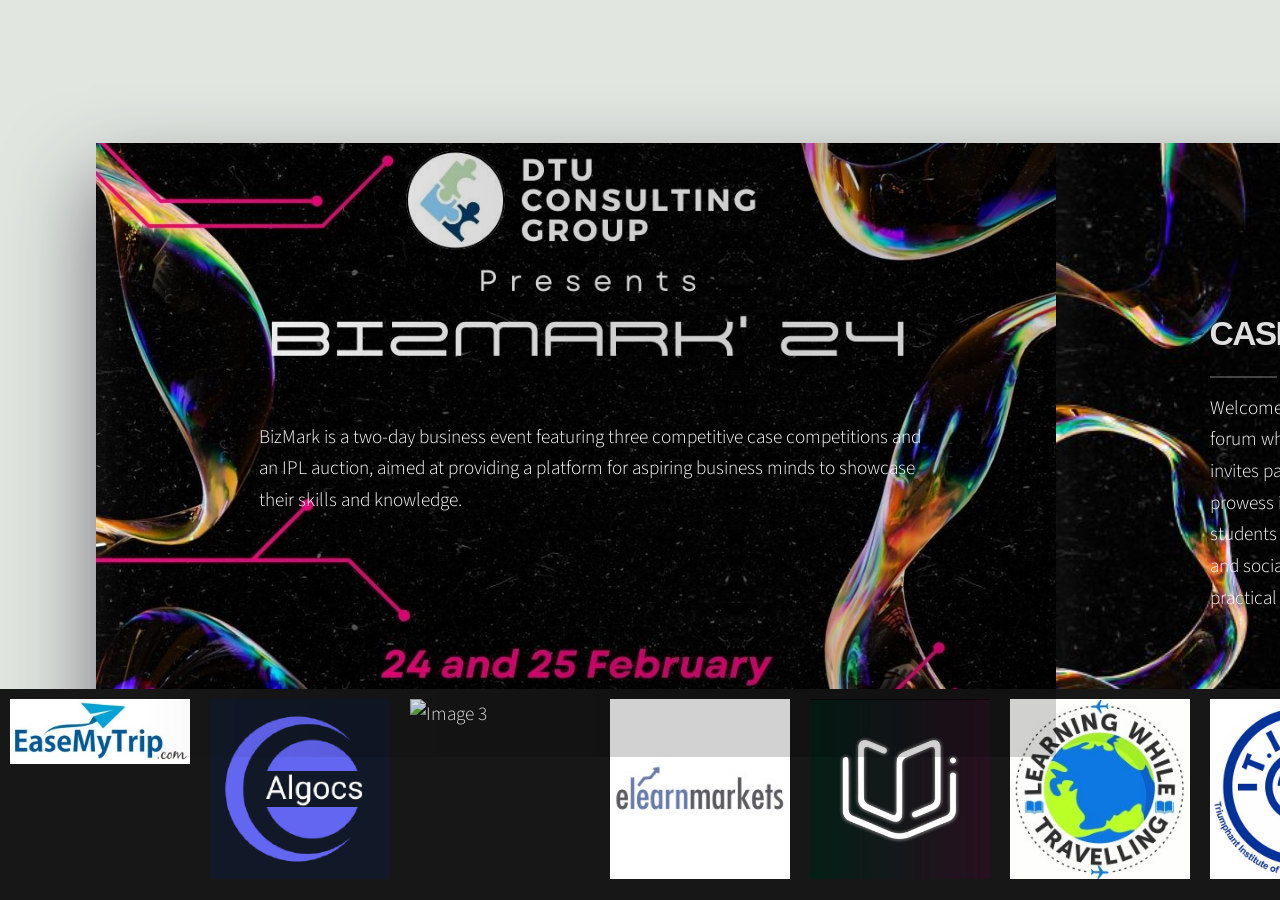
==== commit f520ec3d: "0.9.2" ====
--- a/index.html
+++ b/index.html
@@ -154,6 +154,18 @@
 				  <div class="carousel-item">
 					<img src="bizmark_assets/logo/YouNity.png" alt="Image 2">
 				  </div>
+				  <div class="carousel-item">
+					<img src="bizmark_assets/logo/Grivaa logo.png" alt="Image 2">
+				  </div>
+				  <div class="carousel-item">
+					<img src="bizmark_assets/logo/IMG-20240222-WA0019.jpg" alt="Image 3">
+				  </div>
+				  <div class="carousel-item">
+					<img src="bizmark_assets/logo/neelgagan logo.png" alt="Image 1">
+				  </div>
+				  <div class="carousel-item">
+					<img src="bizmark_assets/logo/Convanto Logo .png" alt="Image 2">
+				  </div>
 				</div>
 			</div>
 
